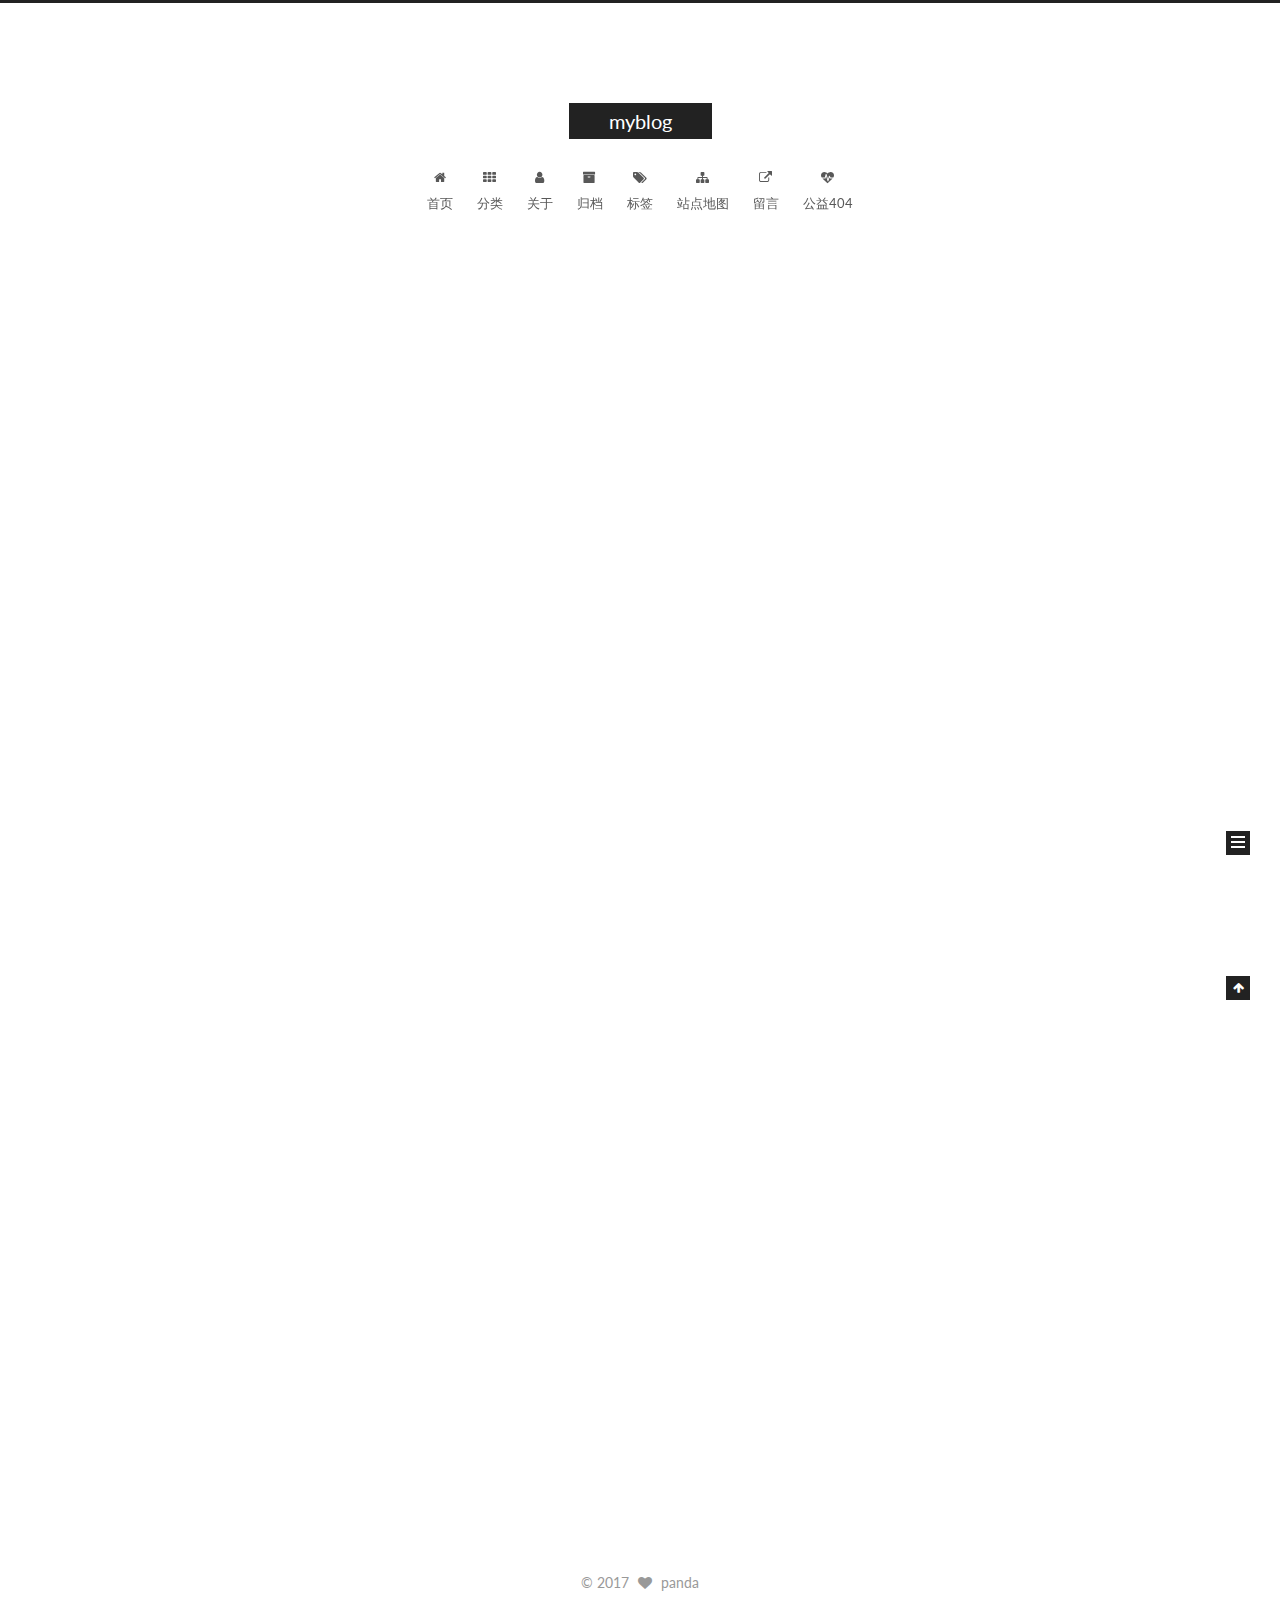
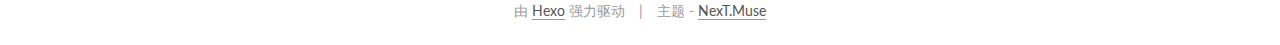
==== index.html @ d26f146b "Site updated: 2017-06-07 15:33:23" ====
<!doctype html>



  


<html class="theme-next muse use-motion" lang="zh-Hans">
<head>
  <meta charset="UTF-8"/>
<meta http-equiv="X-UA-Compatible" content="IE=edge" />
<meta name="viewport" content="width=device-width, initial-scale=1, maximum-scale=1"/>









<meta http-equiv="Cache-Control" content="no-transform" />
<meta http-equiv="Cache-Control" content="no-siteapp" />















  
  
  <link href="/lib/fancybox/source/jquery.fancybox.css?v=2.1.5" rel="stylesheet" type="text/css" />




  
  
  
  

  
    
    
  

  

  

  

  

  
    
    
    <link href="//fonts.googleapis.com/css?family=Lato:300,300italic,400,400italic,700,700italic&subset=latin,latin-ext" rel="stylesheet" type="text/css">
  






<link href="/lib/font-awesome/css/font-awesome.min.css?v=4.6.2" rel="stylesheet" type="text/css" />

<link href="/css/main.css?v=5.1.1" rel="stylesheet" type="text/css" />


  <meta name="keywords" content="Hexo, NexT" />








  <link rel="shortcut icon" type="image/x-icon" href="/favicon.ico?v=5.1.1" />






<meta property="og:type" content="website">
<meta property="og:title" content="myblog">
<meta property="og:url" content="http://yoursite.com/index.html">
<meta property="og:site_name" content="myblog">
<meta name="twitter:card" content="summary">
<meta name="twitter:title" content="myblog">



<script type="text/javascript" id="hexo.configurations">
  var NexT = window.NexT || {};
  var CONFIG = {
    root: '/',
    scheme: 'Muse',
    sidebar: {"position":"left","display":"post","offset":12,"offset_float":0,"b2t":false,"scrollpercent":false},
    fancybox: true,
    motion: true,
    duoshuo: {
      userId: '0',
      author: '博主'
    },
    algolia: {
      applicationID: '',
      apiKey: '',
      indexName: '',
      hits: {"per_page":10},
      labels: {"input_placeholder":"Search for Posts","hits_empty":"We didn't find any results for the search: ${query}","hits_stats":"${hits} results found in ${time} ms"}
    }
  };
</script>



  <link rel="canonical" href="http://yoursite.com/"/>





  <title>myblog</title>
</head>

<body itemscope itemtype="http://schema.org/WebPage" lang="zh-Hans">

  















  
  
    
  

  <div class="container sidebar-position-left 
   page-home 
 ">
    <div class="headband"></div>

    <header id="header" class="header" itemscope itemtype="http://schema.org/WPHeader">
      <div class="header-inner"><div class="site-brand-wrapper">
  <div class="site-meta ">
    

    <div class="custom-logo-site-title">
      <a href="/"  class="brand" rel="start">
        <span class="logo-line-before"><i></i></span>
        <span class="site-title">myblog</span>
        <span class="logo-line-after"><i></i></span>
      </a>
    </div>
      
        <p class="site-subtitle"></p>
      
  </div>

  <div class="site-nav-toggle">
    <button>
      <span class="btn-bar"></span>
      <span class="btn-bar"></span>
      <span class="btn-bar"></span>
    </button>
  </div>
</div>

<nav class="site-nav">
  

  
    <ul id="menu" class="menu">
      
        
        <li class="menu-item menu-item-home">
          <a href="/" rel="section">
            
              <i class="menu-item-icon fa fa-fw fa-home"></i> <br />
            
            首页
          </a>
        </li>
      
        
        <li class="menu-item menu-item-categories">
          <a href="/categories/" rel="section">
            
              <i class="menu-item-icon fa fa-fw fa-th"></i> <br />
            
            分类
          </a>
        </li>
      
        
        <li class="menu-item menu-item-about">
          <a href="/about/" rel="section">
            
              <i class="menu-item-icon fa fa-fw fa-user"></i> <br />
            
            关于
          </a>
        </li>
      
        
        <li class="menu-item menu-item-archives">
          <a href="/archives/" rel="section">
            
              <i class="menu-item-icon fa fa-fw fa-archive"></i> <br />
            
            归档
          </a>
        </li>
      
        
        <li class="menu-item menu-item-tags">
          <a href="/tags/" rel="section">
            
              <i class="menu-item-icon fa fa-fw fa-tags"></i> <br />
            
            标签
          </a>
        </li>
      
        
        <li class="menu-item menu-item-sitemap">
          <a href="/sitemap.xml" rel="section">
            
              <i class="menu-item-icon fa fa-fw fa-sitemap"></i> <br />
            
            站点地图
          </a>
        </li>
      
        
        <li class="menu-item menu-item-message">
          <a href="/message" rel="section">
            
              <i class="menu-item-icon fa fa-fw fa-external-link"></i> <br />
            
            留言
          </a>
        </li>
      
        
        <li class="menu-item menu-item-commonweal">
          <a href="/404.html" rel="section">
            
              <i class="menu-item-icon fa fa-fw fa-heartbeat"></i> <br />
            
            公益404
          </a>
        </li>
      

      
    </ul>
  

  
</nav>



 </div>
    </header>

    <main id="main" class="main">
      <div class="main-inner">
        <div class="content-wrap">
          <div id="content" class="content">
            
  <section id="posts" class="posts-expand">
    
      

  

  
  
  

  <article class="post post-type-normal " itemscope itemtype="http://schema.org/Article">
    <link itemprop="mainEntityOfPage" href="http://yoursite.com/2017/06/07/my-first/">

    <span hidden itemprop="author" itemscope itemtype="http://schema.org/Person">
      <meta itemprop="name" content="panda">
      <meta itemprop="description" content="">
      <meta itemprop="image" content="/images/24774436.jpg">
    </span>

    <span hidden itemprop="publisher" itemscope itemtype="http://schema.org/Organization">
      <meta itemprop="name" content="myblog">
    </span>

    
      <header class="post-header">

        
        
          <h1 class="post-title" itemprop="name headline">
                
                <a class="post-title-link" href="/2017/06/07/my-first/" itemprop="url">my first</a></h1>
        

        <div class="post-meta">
          <span class="post-time">
            
              <span class="post-meta-item-icon">
                <i class="fa fa-calendar-o"></i>
              </span>
              
                <span class="post-meta-item-text">发表于</span>
              
              <time title="创建于" itemprop="dateCreated datePublished" datetime="2017-06-07T13:43:27+08:00">
                2017-06-07
              </time>
            

            

            
          </span>

          
            <span class="post-category" >
            
              <span class="post-meta-divider">|</span>
            
              <span class="post-meta-item-icon">
                <i class="fa fa-folder-o"></i>
              </span>
              
                <span class="post-meta-item-text">分类于</span>
              
              
                <span itemprop="about" itemscope itemtype="http://schema.org/Thing">
                  <a href="/categories/hexo/" itemprop="url" rel="index">
                    <span itemprop="name">hexo</span>
                  </a>
                </span>

                
                
              
            </span>
          

          
            
          

          
          

          

          

          

        </div>
      </header>
    

    <div class="post-body" itemprop="articleBody">

      
      

      
        
          
            
          
        
      
    </div>

    <div>
      
    </div>

    <div>
      
    </div>

    <div>
      
    </div>

    <footer class="post-footer">
      

      

      

      
      
        <div class="post-eof"></div>
      
    </footer>
  </article>


    
      

  

  
  
  

  <article class="post post-type-normal " itemscope itemtype="http://schema.org/Article">
    <link itemprop="mainEntityOfPage" href="http://yoursite.com/2017/06/07/hello-world/">

    <span hidden itemprop="author" itemscope itemtype="http://schema.org/Person">
      <meta itemprop="name" content="panda">
      <meta itemprop="description" content="">
      <meta itemprop="image" content="/images/24774436.jpg">
    </span>

    <span hidden itemprop="publisher" itemscope itemtype="http://schema.org/Organization">
      <meta itemprop="name" content="myblog">
    </span>

    
      <header class="post-header">

        
        
          <h1 class="post-title" itemprop="name headline">
                
                <a class="post-title-link" href="/2017/06/07/hello-world/" itemprop="url">Hello World</a></h1>
        

        <div class="post-meta">
          <span class="post-time">
            
              <span class="post-meta-item-icon">
                <i class="fa fa-calendar-o"></i>
              </span>
              
                <span class="post-meta-item-text">发表于</span>
              
              <time title="创建于" itemprop="dateCreated datePublished" datetime="2017-06-07T11:13:51+08:00">
                2017-06-07
              </time>
            

            

            
          </span>

          

          
            
          

          
          

          

          

          

        </div>
      </header>
    

    <div class="post-body" itemprop="articleBody">

      
      

      
        
          
            <p>Welcome to <a href="https://hexo.io/" target="_blank" rel="external">Hexo</a>! This is your very first post. Check <a href="https://hexo.io/docs/" target="_blank" rel="external">documentation</a> for more info. If you get any problems when using Hexo, you can find the answer in <a href="https://hexo.io/docs/troubleshooting.html" target="_blank" rel="external">troubleshooting</a> or you can ask me on <a href="https://github.com/hexojs/hexo/issues" target="_blank" rel="external">GitHub</a>.</p>
<h2 id="Quick-Start"><a href="#Quick-Start" class="headerlink" title="Quick Start"></a>Quick Start</h2><h3 id="Create-a-new-post"><a href="#Create-a-new-post" class="headerlink" title="Create a new post"></a>Create a new post</h3><figure class="highlight bash"><table><tr><td class="gutter"><pre><div class="line">1</div></pre></td><td class="code"><pre><div class="line">$ hexo new <span class="string">"My New Post"</span></div></pre></td></tr></table></figure>
<p>More info: <a href="https://hexo.io/docs/writing.html" target="_blank" rel="external">Writing</a></p>
<h3 id="Run-server"><a href="#Run-server" class="headerlink" title="Run server"></a>Run server</h3><figure class="highlight bash"><table><tr><td class="gutter"><pre><div class="line">1</div></pre></td><td class="code"><pre><div class="line">$ hexo server</div></pre></td></tr></table></figure>
<p>More info: <a href="https://hexo.io/docs/server.html" target="_blank" rel="external">Server</a></p>
<h3 id="Generate-static-files"><a href="#Generate-static-files" class="headerlink" title="Generate static files"></a>Generate static files</h3><figure class="highlight bash"><table><tr><td class="gutter"><pre><div class="line">1</div></pre></td><td class="code"><pre><div class="line">$ hexo generate</div></pre></td></tr></table></figure>
<p>More info: <a href="https://hexo.io/docs/generating.html" target="_blank" rel="external">Generating</a></p>
<h3 id="Deploy-to-remote-sites"><a href="#Deploy-to-remote-sites" class="headerlink" title="Deploy to remote sites"></a>Deploy to remote sites</h3><figure class="highlight bash"><table><tr><td class="gutter"><pre><div class="line">1</div></pre></td><td class="code"><pre><div class="line">$ hexo deploy</div></pre></td></tr></table></figure>
<p>More info: <a href="https://hexo.io/docs/deployment.html" target="_blank" rel="external">Deployment</a></p>

          
        
      
    </div>

    <div>
      
    </div>

    <div>
      
    </div>

    <div>
      
    </div>

    <footer class="post-footer">
      

      

      

      
      
        <div class="post-eof"></div>
      
    </footer>
  </article>


    
  </section>

  


          </div>
          


          

        </div>
        
          
  
  <div class="sidebar-toggle">
    <div class="sidebar-toggle-line-wrap">
      <span class="sidebar-toggle-line sidebar-toggle-line-first"></span>
      <span class="sidebar-toggle-line sidebar-toggle-line-middle"></span>
      <span class="sidebar-toggle-line sidebar-toggle-line-last"></span>
    </div>
  </div>

  <aside id="sidebar" class="sidebar">
    <div class="sidebar-inner">

      

      

      <section class="site-overview sidebar-panel sidebar-panel-active">
        <div class="site-author motion-element" itemprop="author" itemscope itemtype="http://schema.org/Person">
          <img class="site-author-image" itemprop="image"
               src="/images/24774436.jpg"
               alt="panda" />
          <p class="site-author-name" itemprop="name">panda</p>
           
              <p class="site-description motion-element" itemprop="description"></p>
          
        </div>
        <nav class="site-state motion-element">

          
            <div class="site-state-item site-state-posts">
              <a href="/archives/">
                <span class="site-state-item-count">2</span>
                <span class="site-state-item-name">日志</span>
              </a>
            </div>
          

          
            
            
            <div class="site-state-item site-state-categories">
              <a href="/categories/index.html">
                <span class="site-state-item-count">1</span>
                <span class="site-state-item-name">分类</span>
              </a>
            </div>
          

          
            
            
            <div class="site-state-item site-state-tags">
              <a href="/tags/index.html">
                <span class="site-state-item-count">3</span>
                <span class="site-state-item-name">标签</span>
              </a>
            </div>
          

        </nav>

        

        <div class="links-of-author motion-element">
          
            
              <span class="links-of-author-item">
                <a href="https://github.com/p354139076" target="_blank" title="GitHub">
                  
                    <i class="fa fa-fw fa-github"></i>
                  
                  GitHub
                </a>
              </span>
            
          
        </div>

        
        

        
        
          <div class="links-of-blogroll motion-element links-of-blogroll-inline">
            <div class="links-of-blogroll-title">
              <i class="fa  fa-fw fa-globe"></i>
              友情链接
            </div>
            <ul class="links-of-blogroll-list">
              
                <li class="links-of-blogroll-item">
                  <a href="https://www.baidu.com/" title="baidu" target="_blank">baidu</a>
                </li>
              
            </ul>
          </div>
        

        


      </section>

      

      

    </div>
  </aside>


        
      </div>
    </main>

    <footer id="footer" class="footer">
      <div class="footer-inner">
        <div class="copyright" >
  
  &copy; 
  <span itemprop="copyrightYear">2017</span>
  <span class="with-love">
    <i class="fa fa-heart"></i>
  </span>
  <span class="author" itemprop="copyrightHolder">panda</span>
</div>


<div class="powered-by">
  由 <a class="theme-link" href="https://hexo.io">Hexo</a> 强力驱动
</div>

<div class="theme-info">
  主题 -
  <a class="theme-link" href="https://github.com/iissnan/hexo-theme-next">
    NexT.Muse
  </a>
</div>


        

        
      </div>
    </footer>

    
      <div class="back-to-top">
        <i class="fa fa-arrow-up"></i>
        
      </div>
    

  </div>

  

<script type="text/javascript">
  if (Object.prototype.toString.call(window.Promise) !== '[object Function]') {
    window.Promise = null;
  }
</script>









  












  
  <script type="text/javascript" src="/lib/jquery/index.js?v=2.1.3"></script>

  
  <script type="text/javascript" src="/lib/fastclick/lib/fastclick.min.js?v=1.0.6"></script>

  
  <script type="text/javascript" src="/lib/jquery_lazyload/jquery.lazyload.js?v=1.9.7"></script>

  
  <script type="text/javascript" src="/lib/velocity/velocity.min.js?v=1.2.1"></script>

  
  <script type="text/javascript" src="/lib/velocity/velocity.ui.min.js?v=1.2.1"></script>

  
  <script type="text/javascript" src="/lib/fancybox/source/jquery.fancybox.pack.js?v=2.1.5"></script>


  


  <script type="text/javascript" src="/js/src/utils.js?v=5.1.1"></script>

  <script type="text/javascript" src="/js/src/motion.js?v=5.1.1"></script>



  
  

  
    <script type="text/javascript" src="/js/src/scrollspy.js?v=5.1.1"></script>
<script type="text/javascript" src="/js/src/post-details.js?v=5.1.1"></script>

  

  


  <script type="text/javascript" src="/js/src/bootstrap.js?v=5.1.1"></script>



  


  




	





  





  





  






  





  

  

  

  

  

  

</body>
</html>
---- css/main.css ----
/* normalize.css v3.0.2 | MIT License | git.io/normalize */
html {
  font-family: sans-serif; /* 1 */
  -ms-text-size-adjust: 100%; /* 2 */
  -webkit-text-size-adjust: 100%; /* 2 */
}
body {
  margin: 0;
}
article,
aside,
details,
figcaption,
figure,
footer,
header,
hgroup,
main,
menu,
nav,
section,
summary {
  display: block;
}
audio,
canvas,
progress,
video {
  display: inline-block; /* 1 */
  vertical-align: baseline; /* 2 */
}
audio:not([controls]) {
  display: none;
  height: 0;
}
[hidden],
template {
  display: none;
}
a {
  background-color: transparent;
}
a:active,
a:hover {
  outline: 0;
}
abbr[title] {
  border-bottom: 1px dotted;
}
b,
strong {
  font-weight: bold;
}
dfn {
  font-style: italic;
}
h1 {
  font-size: 2em;
  margin: 0.67em 0;
}
mark {
  background: #ff0;
  color: #000;
}
small {
  font-size: 80%;
}
sub,
sup {
  font-size: 75%;
  line-height: 0;
  position: relative;
  vertical-align: baseline;
}
sup {
  top: -0.5em;
}
sub {
  bottom: -0.25em;
}
img {
  border: 0;
}
svg:not(:root) {
  overflow: hidden;
}
figure {
  margin: 1em 40px;
}
hr {
  -moz-box-sizing: content-box;
  box-sizing: content-box;
  height: 0;
}
pre {
  overflow: auto;
}
code,
kbd,
pre,
samp {
  font-family: monospace, monospace;
  font-size: 1em;
}
button,
input,
optgroup,
select,
textarea {
  color: inherit; /* 1 */
  font: inherit; /* 2 */
  margin: 0; /* 3 */
}
button {
  overflow: visible;
}
button,
select {
  text-transform: none;
}
button,
html input[type="button"],
input[type="reset"],
input[type="submit"] {
  -webkit-appearance: button; /* 2 */
  cursor: pointer; /* 3 */
}
button[disabled],
html input[disabled] {
  cursor: default;
}
button::-moz-focus-inner,
input::-moz-focus-inner {
  border: 0;
  padding: 0;
}
input {
  line-height: normal;
}
input[type="checkbox"],
input[type="radio"] {
  box-sizing: border-box; /* 1 */
  padding: 0; /* 2 */
}
input[type="number"]::-webkit-inner-spin-button,
input[type="number"]::-webkit-outer-spin-button {
  height: auto;
}
input[type="search"] {
  -webkit-appearance: textfield; /* 1 */
  -moz-box-sizing: content-box;
  -webkit-box-sizing: content-box; /* 2 */
  box-sizing: content-box;
}
input[type="search"]::-webkit-search-cancel-button,
input[type="search"]::-webkit-search-decoration {
  -webkit-appearance: none;
}
fieldset {
  border: 1px solid #c0c0c0;
  margin: 0 2px;
  padding: 0.35em 0.625em 0.75em;
}
legend {
  border: 0; /* 1 */
  padding: 0; /* 2 */
}
textarea {
  overflow: auto;
}
optgroup {
  font-weight: bold;
}
table {
  border-collapse: collapse;
  border-spacing: 0;
}
td,
th {
  padding: 0;
}
::selection {
  background: #262a30;
  color: #fff;
}
body {
  position: relative;
  font-family: 'Lato', "PingFang SC", "Microsoft YaHei", sans-serif;
  font-size: 14px;
  line-height: 2;
  color: #555;
  background: #fff;
}
@media (max-width: 767px) {
  body {
    padding-right: 0 !important;
  }
}
@media (min-width: 768px) and (max-width: 991px) {
  body {
    padding-right: 0 !important;
  }
}
@media (min-width: 1600px) {
  body {
    font-size: 16px;
  }
}
h1,
h2,
h3,
h4,
h5,
h6 {
  margin: 0;
  padding: 0;
  font-weight: bold;
  line-height: 1.5;
  font-family: 'Lato', "PingFang SC", "Microsoft YaHei", sans-serif;
}
h2,
h3,
h4,
h5,
h6 {
  margin: 20px 0 15px;
}
h1 {
  font-size: 22px;
}
@media (max-width: 767px) {
  h1 {
    font-size: 18px;
  }
}
h2 {
  font-size: 20px;
}
@media (max-width: 767px) {
  h2 {
    font-size: 16px;
  }
}
h3 {
  font-size: 18px;
}
@media (max-width: 767px) {
  h3 {
    font-size: 14px;
  }
}
h4 {
  font-size: 16px;
}
@media (max-width: 767px) {
  h4 {
    font-size: 12px;
  }
}
h5 {
  font-size: 14px;
}
@media (max-width: 767px) {
  h5 {
    font-size: 10px;
  }
}
h6 {
  font-size: 12px;
}
@media (max-width: 767px) {
  h6 {
    font-size: 8px;
  }
}
p {
  margin: 0 0 25px 0;
}
a {
  color: #555;
  text-decoration: none;
  border-bottom: 1px solid #999;
  word-wrap: break-word;
}
a:hover {
  color: #222;
  border-bottom-color: #222;
}
blockquote {
  margin: 0;
  padding: 0;
}
img {
  display: block;
  margin: auto;
  max-width: 100%;
  height: auto;
}
hr {
  margin: 40px 0;
  height: 3px;
  border: none;
  background-color: #ddd;
  background-image: repeating-linear-gradient(-45deg, #fff, #fff 4px, transparent 4px, transparent 8px);
}
blockquote {
  padding: 0 15px;
  color: #666;
  border-left: 4px solid #ddd;
}
blockquote cite::before {
  content: "-";
  padding: 0 5px;
}
dt {
  font-weight: 700;
}
dd {
  margin: 0;
  padding: 0;
}
.text-left {
  text-align: left;
}
.text-center {
  text-align: center;
}
.text-right {
  text-align: right;
}
.text-justify {
  text-align: justify;
}
.text-nowrap {
  white-space: nowrap;
}
.text-lowercase {
  text-transform: lowercase;
}
.text-uppercase {
  text-transform: uppercase;
}
.text-capitalize {
  text-transform: capitalize;
}
.center-block {
  display: block;
  margin-left: auto;
  margin-right: auto;
}
.clearfix:before,
.clearfix:after {
  content: " ";
  display: table;
}
.clearfix:after {
  clear: both;
}
.pullquote {
  width: 45%;
}
.pullquote.left {
  float: left;
  margin-left: 5px;
  margin-right: 10px;
}
.pullquote.right {
  float: right;
  margin-left: 10px;
  margin-right: 5px;
}
.affix.affix.affix {
  position: fixed;
}
.translation {
  margin-top: -20px;
  font-size: 14px;
  color: #999;
}
.scrollbar-measure {
  width: 100px;
  height: 100px;
  overflow: scroll;
  position: absolute;
  top: -9999px;
}
.use-motion .motion-element {
  opacity: 0;
}
table {
  margin: 20px 0;
  width: 100%;
  border-collapse: collapse;
  border-spacing: 0;
  border: 1px solid #ddd;
  font-size: 14px;
  table-layout: fixed;
  word-wrap: break-all;
}
table>tbody>tr:nth-of-type(odd) {
  background-color: #f9f9f9;
}
table>tbody>tr:hover {
  background-color: #f5f5f5;
}
caption,
th,
td {
  padding: 8px;
  text-align: left;
  vertical-align: middle;
  font-weight: normal;
}
th,
td {
  border-bottom: 3px solid #ddd;
  border-right: 1px solid #eee;
}
th {
  padding-bottom: 10px;
  font-weight: 700;
}
td {
  border-bottom-width: 1px;
}
html,
body {
  height: 100%;
}
.container {
  position: relative;
  min-height: 100%;
}
.header-inner {
  margin: 0 auto;
  padding: 100px 0 70px;
  width: 700px;
}
@media (min-width: 1600px) {
  .container .header-inner {
    width: 900px;
  }
}
.main {
  padding-bottom: 150px;
}
.main-inner {
  margin: 0 auto;
  width: 700px;
}
@media (min-width: 1600px) {
  .container .main-inner {
    width: 900px;
  }
}
.footer {
  position: absolute;
  left: 0;
  bottom: 0;
  width: 100%;
  min-height: 50px;
}
.footer-inner {
  box-sizing: border-box;
  margin: 20px auto;
  width: 700px;
}
@media (min-width: 1600px) {
  .container .footer-inner {
    width: 900px;
  }
}
pre,
.highlight {
  overflow: auto;
  margin: 20px 0;
  padding: 0;
  font-size: 13px;
  color: #4d4d4c;
  background: #f7f7f7;
  line-height: 1.6;
}
pre,
code {
  font-family: consolas, Menlo, "PingFang SC", "Microsoft YaHei", monospace;
}
code {
  padding: 2px 4px;
  word-wrap: break-word;
  color: #555;
  background: #eee;
  border-radius: 3px;
  font-size: 13px;
}
pre code {
  padding: 0;
  color: #4d4d4c;
  background: none;
  text-shadow: none;
}
.highlight {
  border-radius: 1px;
}
.highlight pre {
  border: none;
  margin: 0;
  padding: 10px 0;
}
.highlight table {
  margin: 0;
  width: auto;
  border: none;
}
.highlight td {
  border: none;
  padding: 0;
}
.highlight figcaption {
  font-size: 1em;
  color: #4d4d4c;
  line-height: 1em;
  margin-bottom: 1em;
}
.highlight figcaption:before,
.highlight figcaption:after {
  content: " ";
  display: table;
}
.highlight figcaption:after {
  clear: both;
}
.highlight figcaption a {
  float: right;
  color: #4d4d4c;
}
.highlight figcaption a:hover {
  border-bottom-color: #4d4d4c;
}
.highlight .gutter pre {
  padding-left: 10px;
  padding-right: 10px;
  color: #869194;
  text-align: right;
  background-color: #eff2f3;
}
.highlight .code pre {
  width: 100%;
  padding-left: 10px;
  padding-right: 10px;
  background-color: #f7f7f7;
}
.highlight .line {
  height: 20px;
}
.gutter {
  -webkit-user-select: none;
  -moz-user-select: none;
  -ms-user-select: none;
  user-select: none;
}
.gist table {
  width: auto;
}
.gist table td {
  border: none;
}
pre .deletion {
  background: #fdd;
}
pre .addition {
  background: #dfd;
}
pre .meta {
  color: #8959a8;
}
pre .comment {
  color: #8e908c;
}
pre .variable,
pre .attribute,
pre .tag,
pre .regexp,
pre .ruby .constant,
pre .xml .tag .title,
pre .xml .pi,
pre .xml .doctype,
pre .html .doctype,
pre .css .id,
pre .css .class,
pre .css .pseudo {
  color: #c82829;
}
pre .number,
pre .preprocessor,
pre .built_in,
pre .literal,
pre .params,
pre .constant,
pre .command {
  color: #f5871f;
}
pre .ruby .class .title,
pre .css .rules .attribute,
pre .string,
pre .value,
pre .inheritance,
pre .header,
pre .ruby .symbol,
pre .xml .cdata,
pre .special,
pre .number,
pre .formula {
  color: #718c00;
}
pre .title,
pre .css .hexcolor {
  color: #3e999f;
}
pre .function,
pre .python .decorator,
pre .python .title,
pre .ruby .function .title,
pre .ruby .title .keyword,
pre .perl .sub,
pre .javascript .title,
pre .coffeescript .title {
  color: #4271ae;
}
pre .keyword,
pre .javascript .function {
  color: #8959a8;
}
.full-image.full-image.full-image {
  border: none;
  max-width: 100%;
  width: auto;
  margin: 20px auto;
}
@media (min-width: 992px) {
  .full-image.full-image.full-image {
    max-width: none;
    width: 110%;
    margin: 25px -5%;
  }
}
.blockquote-center,
.page-home .post-type-quote blockquote,
.page-post-detail .post-type-quote blockquote {
  position: relative;
  margin: 40px 0;
  padding: 0;
  border-left: none;
  text-align: center;
}
.blockquote-center::before,
.page-home .post-type-quote blockquote::before,
.page-post-detail .post-type-quote blockquote::before,
.blockquote-center::after,
.page-home .post-type-quote blockquote::after,
.page-post-detail .post-type-quote blockquote::after {
  position: absolute;
  content: ' ';
  display: block;
  width: 100%;
  height: 24px;
  opacity: 0.2;
  background-repeat: no-repeat;
  background-position: 0 -6px;
  background-size: 22px 22px;
}
.blockquote-center::before,
.page-home .post-type-quote blockquote::before,
.page-post-detail .post-type-quote blockquote::before {
  top: -20px;
  background-image: url("../images/quote-l.svg");
  border-top: 1px solid #ccc;
}
.blockquote-center::after,
.page-home .post-type-quote blockquote::after,
.page-post-detail .post-type-quote blockquote::after {
  bottom: -20px;
  background-image: url("../images/quote-r.svg");
  border-bottom: 1px solid #ccc;
  background-position: 100% 8px;
}
.blockquote-center p,
.page-home .post-type-quote blockquote p,
.page-post-detail .post-type-quote blockquote p,
.blockquote-center div,
.page-home .post-type-quote blockquote div,
.page-post-detail .post-type-quote blockquote div {
  text-align: center;
}
.post .post-body .group-picture img {
  box-sizing: border-box;
  padding: 0 3px;
  border: none;
}
.post .group-picture-row {
  overflow: hidden;
  margin-top: 6px;
}
.post .group-picture-row:first-child {
  margin-top: 0;
}
.post .group-picture-column {
  float: left;
}
.page-post-detail .post-body .group-picture-column {
  float: none;
  margin-top: 10px;
  width: auto !important;
}
.page-post-detail .post-body .group-picture-column img {
  margin: 0 auto;
}
.page-archive .group-picture-container {
  overflow: hidden;
}
.page-archive .group-picture-row {
  float: left;
}
.page-archive .group-picture-row:first-child {
  margin-top: 6px;
}
.page-archive .group-picture-column {
  max-width: 150px;
  max-height: 150px;
}
.note {
  padding: 20px;
  margin: 20px 0;
  border: 1px solid #eee;
  border-left-width: 5px;
  border-radius: 3px;
}
.note h2,
.note h3,
.note h4,
.note h5,
.note h6 {
  margin-top: 0;
  margin-bottom: 5px;
  padding-top: 0 !important;
}
.note p:last-child {
  margin-bottom: 0;
}
.note code {
  border-radius: 3px;
}
.note+.note {
  margin-top: -5px;
}
.default {
  border-left-color: #777;
}
.default h2,
.default h3,
.default h4,
.default h5,
.default h6 {
  color: #777;
}
.primary {
  border-left-color: #428bca;
}
.primary h2,
.primary h3,
.primary h4,
.primary h5,
.primary h6 {
  color: #428bca;
}
.success {
  border-left-color: #5cb85c;
}
.success h2,
.success h3,
.success h4,
.success h5,
.success h6 {
  color: #5cb85c;
}
.danger {
  border-left-color: #d9534f;
}
.danger h2,
.danger h3,
.danger h4,
.danger h5,
.danger h6 {
  color: #d9534f;
}
.warning {
  border-left-color: #f0ad4e;
}
.warning h2,
.warning h3,
.warning h4,
.warning h5,
.warning h6 {
  color: #f0ad4e;
}
.info {
  border-left-color: #5bc0de;
}
.info h2,
.info h3,
.info h4,
.info h5,
.info h6 {
  color: #5bc0de;
}
.btn {
  display: inline-block;
  padding: 0 20px;
  font-size: 14px;
  color: #fff;
  background: #222;
  border: 2px solid #222;
  text-decoration: none;
  border-radius: 0;
  transition-property: background-color;
  transition-duration: 0.2s;
  transition-timing-function: ease-in-out;
  transition-delay: 0s;
}
.btn:hover,
.post-button .btn:hover {
  border-color: #222;
  color: #222;
  background: #fff;
}
.btn-bar {
  display: block;
  width: 22px;
  height: 2px;
  background: #555;
  border-radius: 1px;
}
.btn-bar+.btn-bar {
  margin-top: 4px;
}
.pagination {
  margin: 120px 0 40px;
  text-align: center;
  border-top: 1px solid #eee;
}
.page-number-basic,
.pagination .prev,
.pagination .next,
.pagination .page-number,
.pagination .space {
  display: inline-block;
  position: relative;
  top: -1px;
  margin: 0 10px;
  padding: 0 10px;
  line-height: 30px;
}
@media (max-width: 767px) {
  .page-number-basic,
  .pagination .prev,
  .pagination .next,
  .pagination .page-number,
  .pagination .space {
    margin: 0 5px;
  }
}
.pagination .prev,
.pagination .next,
.pagination .page-number {
  border-bottom: 0;
  border-top: 1px solid #eee;
  transition-property: border-color;
  transition-duration: 0.2s;
  transition-timing-function: ease-in-out;
  transition-delay: 0s;
}
.pagination .prev:hover,
.pagination .next:hover,
.pagination .page-number:hover {
  border-top-color: #222;
}
.pagination .space {
  padding: 0;
  margin: 0;
}
.pagination .prev {
  margin-left: 0;
}
.pagination .next {
  margin-right: 0;
}
.pagination .page-number.current {
  color: #fff;
  background: #ccc;
  border-top-color: #ccc;
}
@media (max-width: 767px) {
  .pagination {
    border-top: none;
  }
  .pagination .prev,
  .pagination .next,
  .pagination .page-number {
    margin-bottom: 10px;
    border-top: 0;
    border-bottom: 1px solid #eee;
  }
  .pagination .prev:hover,
  .pagination .next:hover,
  .pagination .page-number:hover {
    border-bottom-color: #222;
  }
}
.comments {
  margin: 60px 20px 0;
}
.tag-cloud {
  text-align: center;
}
.tag-cloud a {
  display: inline-block;
  margin: 10px;
}
.back-to-top {
  box-sizing: border-box;
  position: fixed;
  bottom: -100px;
  right: 30px;
  z-index: 1050;
  padding: 0 6px;
  width: 24px;
  background: #222;
  font-size: 12px;
  opacity: 1;
  color: #fff;
  cursor: pointer;
  text-align: center;
  -webkit-transform: translateZ(0);
  transition-property: bottom;
  transition-duration: 0.2s;
  transition-timing-function: ease-in-out;
  transition-delay: 0s;
}
@media (max-width: 767px) {
  .back-to-top {
    display: none;
  }
}
@media (min-width: 768px) and (max-width: 991px) {
  .back-to-top {
    display: none;
  }
}
.back-to-top.back-to-top-on {
  bottom: 19px;
}
.header {
  background: transparent;
}
.header-inner {
  position: relative;
}
.headband {
  height: 3px;
  background: #222;
}
.site-meta {
  margin: 0;
  text-align: center;
}
@media (max-width: 767px) {
  .site-meta {
    text-align: center;
  }
}
.brand {
  position: relative;
  display: inline-block;
  padding: 0 40px;
  color: #fff;
  background: #222;
  border-bottom: none;
}
.brand:hover {
  color: #fff;
}
.logo {
  display: inline-block;
  margin-right: 5px;
  line-height: 36px;
  vertical-align: top;
}
.site-title {
  display: inline-block;
  vertical-align: top;
  line-height: 36px;
  font-size: 20px;
  font-weight: normal;
  font-family: 'Lato', "PingFang SC", "Microsoft YaHei", sans-serif;
}
.site-subtitle {
  margin-top: 10px;
  font-size: 13px;
  color: #999;
}
.use-motion .brand {
  opacity: 0;
}
.use-motion .logo,
.use-motion .site-title,
.use-motion .site-subtitle {
  opacity: 0;
  position: relative;
  top: -10px;
}
.site-nav-toggle {
  display: none;
  position: absolute;
  top: 10px;
  left: 10px;
}
@media (max-width: 767px) {
  .site-nav-toggle {
    display: block;
  }
}
.site-nav-toggle button {
  margin-top: 2px;
  padding: 9px 10px;
  background: transparent;
  border: none;
}
@media (max-width: 767px) {
  .site-nav {
    display: none;
    margin: 0 -10px;
    padding: 0 10px;
    clear: both;
    border-top: 1px solid #ddd;
  }
}
@media (min-width: 768px) and (max-width: 991px) {
  .site-nav {
    display: block !important;
  }
}
@media (min-width: 992px) {
  .site-nav {
    display: block !important;
  }
}
.menu {
  margin-top: 20px;
  padding-left: 0;
  text-align: center;
}
.menu .menu-item {
  display: inline-block;
  margin: 0 10px;
  list-style: none;
}
@media screen and (max-width: 767px) {
  .menu .menu-item {
    margin-top: 10px;
  }
}
.menu .menu-item a {
  display: block;
  font-size: 13px;
  line-height: inherit;
  border-bottom: 1px solid transparent;
  transition-property: border-color;
  transition-duration: 0.2s;
  transition-timing-function: ease-in-out;
  transition-delay: 0s;
}
.menu .menu-item a:hover {
  border-bottom-color: #222;
}
.menu .menu-item .fa {
  margin-right: 5px;
}
.use-motion .menu-item {
  opacity: 0;
}
.post-body {
  font-family: 'Lato', "PingFang SC", "Microsoft YaHei", sans-serif;
}
@media (max-width: 767px) {
  .post-body {
    word-break: break-word;
  }
}
.post-body .fancybox img {
  display: block !important;
  margin: 0 auto;
  cursor: pointer;
  cursor: zoom-in;
  cursor: -webkit-zoom-in;
}
.post-body .image-caption,
.post-body .figure .caption {
  margin: 10px auto 15px;
  text-align: center;
  font-size: 14px;
  color: #999;
  font-weight: bold;
  line-height: 1;
}
.post-sticky-flag {
  display: inline-block;
  font-size: 16px;
  -ms-transform: rotate(30deg);
  -webkit-transform: rotate(30deg);
  -moz-transform: rotate(30deg);
  -ms-transform: rotate(30deg);
  -o-transform: rotate(30deg);
  transform: rotate(30deg);
}
.posts-expand {
  padding-top: 40px;
}
@media (max-width: 767px) {
  .posts-expand {
    margin: 0 20px;
  }
  .post-body pre {
    padding: 10px;
  }
  .post-body pre .gutter pre {
    padding-right: 10px;
  }
  .post-body .highlight {
    margin-left: 0px;
    margin-right: 0px;
    padding: 0;
  }
  .post-body .highlight .gutter pre {
    padding-right: 10px;
  }
}
@media (min-width: 992px) {
  .posts-expand .post-body {
    text-align: justify;
  }
}
.posts-expand .post-body h2,
.posts-expand .post-body h3,
.posts-expand .post-body h4,
.posts-expand .post-body h5,
.posts-expand .post-body h6 {
  padding-top: 10px;
}
.posts-expand .post-body h2 .header-anchor,
.posts-expand .post-body h3 .header-anchor,
.posts-expand .post-body h4 .header-anchor,
.posts-expand .post-body h5 .header-anchor,
.posts-expand .post-body h6 .header-anchor {
  float: right;
  margin-left: 10px;
  color: #ccc;
  border-bottom-style: none;
  visibility: hidden;
}
.posts-expand .post-body h2 .header-anchor:hover,
.posts-expand .post-body h3 .header-anchor:hover,
.posts-expand .post-body h4 .header-anchor:hover,
.posts-expand .post-body h5 .header-anchor:hover,
.posts-expand .post-body h6 .header-anchor:hover {
  color: inherit;
}
.posts-expand .post-body h2:hover .header-anchor,
.posts-expand .post-body h3:hover .header-anchor,
.posts-expand .post-body h4:hover .header-anchor,
.posts-expand .post-body h5:hover .header-anchor,
.posts-expand .post-body h6:hover .header-anchor {
  visibility: visible;
}
.posts-expand .post-body ul li {
  list-style: circle;
}
.posts-expand .post-body img {
  box-sizing: border-box;
  margin: auto;
  padding: 3px;
  border: 1px solid #ddd;
}
.posts-expand .fancybox img {
  margin: 0 auto;
}
@media (max-width: 767px) {
  .posts-collapse {
    margin: 0 20px;
  }
  .posts-collapse .post-title,
  .posts-collapse .post-meta {
    display: block;
    width: auto;
    text-align: left;
  }
}
.posts-collapse {
  position: relative;
  z-index: 1010;
  margin-left: 55px;
}
.posts-collapse::after {
  content: " ";
  position: absolute;
  top: 20px;
  left: 0;
  margin-left: -2px;
  width: 4px;
  height: 100%;
  background: #f5f5f5;
  z-index: -1;
}
@media (max-width: 767px) {
  .posts-collapse {
    margin: 0 20px;
  }
}
.posts-collapse .collection-title {
  position: relative;
  margin: 60px 0;
}
.posts-collapse .collection-title h1,
.posts-collapse .collection-title h2 {
  margin-left: 20px;
}
.posts-collapse .collection-title small {
  color: #bbb;
  margin-left: 5px;
}
.posts-collapse .collection-title::before {
  content: " ";
  position: absolute;
  left: 0;
  top: 50%;
  margin-left: -4px;
  margin-top: -4px;
  width: 8px;
  height: 8px;
  background: #bbb;
  border-radius: 50%;
}
.posts-collapse .post {
  margin: 30px 0;
}
.posts-collapse .post-header {
  position: relative;
  transition-duration: 0.2s;
  transition-timing-function: ease-in-out;
  transition-delay: 0s;
  transition-property: border;
  border-bottom: 1px dashed #ccc;
}
.posts-collapse .post-header::before {
  content: " ";
  position: absolute;
  left: 0;
  top: 12px;
  width: 6px;
  height: 6px;
  margin-left: -4px;
  background: #bbb;
  border-radius: 50%;
  border: 1px solid #fff;
  transition-duration: 0.2s;
  transition-timing-function: ease-in-out;
  transition-delay: 0s;
  transition-property: background;
}
.posts-collapse .post-header:hover {
  border-bottom-color: #666;
}
.posts-collapse .post-header:hover::before {
  background: #222;
}
.posts-collapse .post-meta {
  position: absolute;
  font-size: 12px;
  left: 20px;
  top: 5px;
}
.posts-collapse .post-comments-count {
  display: none;
}
.posts-collapse .post-title {
  margin-left: 60px;
  font-size: 16px;
  font-weight: normal;
  line-height: inherit;
}
.posts-collapse .post-title::after {
  margin-left: 3px;
  opacity: 0.6;
}
.posts-collapse .post-title a {
  color: #666;
  border-bottom: none;
}
.page-home .post-type-quote .post-header,
.page-post-detail .post-type-quote .post-header,
.page-home .post-type-quote .post-tags,
.page-post-detail .post-type-quote .post-tags {
  display: none;
}
.posts-expand .post-title {
  font-size: 26px;
  text-align: center;
  word-break: break-word;
  font-weight: 400;
}
@media (max-width: 767px) {
  .posts-expand .post-title {
    font-size: 22px;
  }
}
.posts-expand .post-title-link {
  display: inline-block;
  position: relative;
  color: #555;
  border-bottom: none;
  line-height: 1.2;
  vertical-align: top;
}
.posts-expand .post-title-link::before {
  content: "";
  position: absolute;
  width: 100%;
  height: 2px;
  bottom: 0;
  left: 0;
  background-color: #000;
  visibility: hidden;
  -webkit-transform: scaleX(0);
  -moz-transform: scaleX(0);
  -ms-transform: scaleX(0);
  -o-transform: scaleX(0);
  transform: scaleX(0);
  transition-duration: 0.2s;
  transition-timing-function: ease-in-out;
  transition-delay: 0s;
}
.posts-expand .post-title-link:hover::before {
  visibility: visible;
  -webkit-transform: scaleX(1);
  -moz-transform: scaleX(1);
  -ms-transform: scaleX(1);
  -o-transform: scaleX(1);
  transform: scaleX(1);
}
.posts-expand .post-title-link .fa {
  font-size: 16px;
}
.posts-expand .post-meta {
  margin: 3px 0 60px 0;
  color: #999;
  font-family: 'Lato', "PingFang SC", "Microsoft YaHei", sans-serif;
  font-size: 12px;
  text-align: center;
}
.posts-expand .post-meta .post-category-list {
  display: inline-block;
  margin: 0;
  padding: 3px;
}
.posts-expand .post-meta .post-category-list-link {
  color: #999;
}
.posts-expand .post-meta .post-description {
  font-size: 14px;
  margin-top: 2px;
}
.post-wordcount {
  display: inline-block;
}
.post-meta-divider {
  margin: 0 0.5em;
}
.post-meta-item-icon {
  margin-right: 3px;
}
@media (min-width: 768px) and (max-width: 991px) {
  .post-meta-item-icon {
    display: inline-block;
  }
}
@media (max-width: 767px) {
  .post-meta-item-icon {
    display: inline-block;
  }
}
@media (min-width: 768px) and (max-width: 991px) {
  .post-meta-item-text {
    display: none;
  }
}
@media (max-width: 767px) {
  .post-meta-item-text {
    display: none;
  }
}
@media (max-width: 767px) {
  .posts-expand .post-comments-count {
    display: none;
  }
}
.post-button {
  margin-top: 50px;
}
.post-button .btn {
  color: #fff;
  font-size: 14px;
  background: #222;
  border-radius: 0;
  line-height: 2;
  margin: 0 4px 8px 4px;
}
.post-button .fa-fw {
  width: 1.285714285714286em;
  text-align: left;
}
.posts-expand .post-tags {
  margin-top: 40px;
  text-align: center;
}
.posts-expand .post-tags a {
  display: inline-block;
  margin-right: 10px;
  font-size: 13px;
}
.post-nav {
  display: table;
  margin-top: 15px;
  width: 100%;
  border-top: 1px solid #eee;
}
.post-nav-divider {
  display: table-cell;
  width: 10%;
}
.post-nav-item {
  display: table-cell;
  padding: 10px 0 0 0;
  width: 45%;
  vertical-align: top;
}
.post-nav-item a {
  position: relative;
  display: block;
  line-height: 25px;
  font-size: 14px;
  color: #555;
  border-bottom: none;
}
.post-nav-item a:hover {
  color: #222;
  border-bottom: none;
}
.post-nav-item a:active {
  top: 2px;
}
.post-nav-item .fa {
  position: absolute;
  top: 8px;
  left: 0;
  font-size: 12px;
}
.post-nav-next a {
  padding-left: 15px;
}
.post-nav-prev {
  text-align: right;
}
.post-nav-prev a {
  padding-right: 15px;
}
.post-nav-prev .fa {
  right: 0;
  left: auto;
}
.posts-expand .post-eof {
  display: block;
  margin: 80px auto 60px;
  width: 8%;
  height: 1px;
  background: #ccc;
  text-align: center;
}
.post:last-child .post-eof.post-eof.post-eof {
  display: none;
}
.post-gallery {
  display: table;
  table-layout: fixed;
  width: 100%;
  border-collapse: separate;
}
.post-gallery-row {
  display: table-row;
}
.post-gallery .post-gallery-img {
  display: table-cell;
  text-align: center;
  vertical-align: middle;
  border: none;
}
.post-gallery .post-gallery-img img {
  max-width: 100%;
  max-height: 100%;
  border: none;
}
.fancybox-close,
.fancybox-close:hover {
  border: none;
}
.sidebar {
  position: fixed;
  right: 0;
  top: 0;
  bottom: 0;
  width: 0;
  z-index: 1040;
  box-shadow: inset 0 2px 6px #000;
  background: #222;
  -webkit-transform: translateZ(0);
}
.sidebar a {
  color: #999;
  border-bottom-color: #555;
}
.sidebar a:hover {
  color: #eee;
}
@media (min-width: 768px) and (max-width: 991px) {
  .sidebar {
    display: none !important;
  }
}
@media (max-width: 767px) {
  .sidebar {
    display: none !important;
  }
}
.sidebar-inner {
  position: relative;
  padding: 20px 10px;
  color: #999;
  text-align: center;
}
.sidebar-toggle {
  position: fixed;
  right: 30px;
  bottom: 45px;
  width: 14px;
  height: 14px;
  padding: 5px;
  background: #222;
  line-height: 0;
  z-index: 1050;
  cursor: pointer;
  -webkit-transform: translateZ(0);
}
@media (min-width: 768px) and (max-width: 991px) {
  .sidebar-toggle {
    display: none;
  }
}
@media (max-width: 767px) {
  .sidebar-toggle {
    display: none;
  }
}
.sidebar-toggle-line {
  position: relative;
  display: inline-block;
  vertical-align: top;
  height: 2px;
  width: 100%;
  background: #fff;
  margin-top: 3px;
}
.sidebar-toggle-line:first-child {
  margin-top: 0;
}
.site-author-image {
  display: block;
  margin: 0 auto;
  padding: 2px;
  max-width: 96px;
  height: auto;
  border: 2px solid #333;
}
.site-author-name {
  margin: 5px 0 0;
  text-align: center;
  color: #f5f5f5;
  font-weight: normal;
}
.site-description {
  margin-top: 5px;
  text-align: center;
  font-size: 14px;
  color: #999;
}
.site-state {
  overflow: hidden;
  line-height: 1.4;
  white-space: nowrap;
  text-align: center;
}
.site-state-item {
  display: inline-block;
  padding: 0 15px;
  border-left: 1px solid #333;
}
.site-state-item:first-child {
  border-left: none;
}
.site-state-item a {
  border-bottom: none;
}
.site-state-item-count {
  display: block;
  text-align: center;
  color: inherit;
  font-weight: 600;
  font-size: 18px;
}
.site-state-item-name {
  font-size: 13px;
  color: inherit;
}
.feed-link {
  margin-top: 20px;
}
.feed-link a {
  display: inline-block;
  padding: 0 15px;
  color: #fc6423;
  border: 1px solid #fc6423;
  border-radius: 4px;
}
.feed-link a i {
  color: #fc6423;
  font-size: 14px;
}
.feed-link a:hover {
  color: #fff;
  background: #fc6423;
}
.feed-link a:hover i {
  color: #fff;
}
.links-of-author {
  margin-top: 20px;
}
.links-of-author a {
  display: inline-block;
  vertical-align: middle;
  margin-right: 10px;
  margin-bottom: 10px;
  border-bottom-color: #555;
  font-size: 13px;
}
.links-of-author a:before {
  display: inline-block;
  vertical-align: middle;
  margin-right: 3px;
  content: " ";
  width: 4px;
  height: 4px;
  border-radius: 50%;
  background: #ff7dff;
}
.links-of-blogroll {
  font-size: 13px;
}
.links-of-blogroll-title {
  margin-top: 20px;
  font-size: 14px;
  font-weight: 600;
}
.links-of-blogroll-list {
  margin: 0;
  padding: 0;
  list-style: none;
}
.links-of-blogroll-item {
  padding: 2px 10px;
}
.sidebar-nav {
  margin: 0 0 20px;
  padding-left: 0;
}
.sidebar-nav li {
  display: inline-block;
  cursor: pointer;
  border-bottom: 1px solid transparent;
  font-size: 14px;
  color: #555;
}
.sidebar-nav li:hover {
  color: #f5f5f5;
}
.page-post-detail .sidebar-nav-toc {
  padding: 0 5px;
}
.page-post-detail .sidebar-nav-overview {
  margin-left: 10px;
}
.sidebar-nav .sidebar-nav-active {
  color: #87daff;
  border-bottom-color: #87daff;
}
.sidebar-nav .sidebar-nav-active:hover {
  color: #87daff;
}
.sidebar-panel {
  display: none;
}
.sidebar-panel-active {
  display: block;
}
.post-toc-empty {
  font-size: 14px;
  color: #666;
}
.post-toc-wrap {
  overflow: hidden;
}
.post-toc {
  overflow: auto;
}
.post-toc ol {
  margin: 0;
  padding: 0 2px 5px 10px;
  text-align: left;
  list-style: none;
  font-size: 14px;
}
.post-toc ol > ol {
  padding-left: 0;
}
.post-toc ol a {
  transition-duration: 0.2s;
  transition-timing-function: ease-in-out;
  transition-delay: 0s;
  transition-property: all;
  color: #999;
  border-bottom-color: #555;
}
.post-toc ol a:hover {
  color: #ccc;
  border-bottom-color: #ccc;
}
.post-toc .nav-item {
  overflow: hidden;
  text-overflow: ellipsis;
  white-space: nowrap;
  line-height: 1.8;
}
.post-toc .nav .nav-child {
  display: none;
}
.post-toc .nav .active > .nav-child {
  display: block;
}
.post-toc .nav .active-current > .nav-child {
  display: block;
}
.post-toc .nav .active-current > .nav-child > .nav-item {
  display: block;
}
.post-toc .nav .active > a {
  color: #87daff;
  border-bottom-color: #87daff;
}
.post-toc .nav .active-current > a {
  color: #87daff;
}
.post-toc .nav .active-current > a:hover {
  color: #87daff;
}
.footer {
  font-size: 14px;
  color: #999;
}
.footer img {
  border: none;
}
.footer-inner {
  text-align: center;
}
.with-love {
  display: inline-block;
  margin: 0 5px;
}
.powered-by,
.theme-info {
  display: inline-block;
}
.powered-by {
  margin-right: 10px;
}
.powered-by::after {
  content: "|";
  padding-left: 10px;
}
.cc-license {
  margin-top: 10px;
  text-align: center;
}
.cc-license .cc-opacity {
  opacity: 0.7;
  border-bottom: none;
}
.cc-license .cc-opacity:hover {
  opacity: 0.9;
}
.cc-license img {
  display: inline-block;
}
.theme-next #ds-thread #ds-reset {
  color: #555;
}
.theme-next #ds-thread #ds-reset .ds-replybox {
  margin-bottom: 30px;
}
.theme-next #ds-thread #ds-reset .ds-replybox .ds-avatar,
.theme-next #ds-reset .ds-avatar img {
  box-shadow: none;
}
.theme-next #ds-thread #ds-reset .ds-textarea-wrapper {
  border-color: #c7d4e1;
  background: none;
  border-top-right-radius: 3px;
  border-top-left-radius: 3px;
}
.theme-next #ds-thread #ds-reset .ds-textarea-wrapper textarea {
  height: 60px;
}
.theme-next #ds-reset .ds-rounded-top {
  border-radius: 0;
}
.theme-next #ds-thread #ds-reset .ds-post-toolbar {
  box-sizing: border-box;
  border: 1px solid #c7d4e1;
  background: #f6f8fa;
}
.theme-next #ds-thread #ds-reset .ds-post-options {
  height: 40px;
  border: none;
  background: none;
}
.theme-next #ds-thread #ds-reset .ds-toolbar-buttons {
  top: 11px;
}
.theme-next #ds-thread #ds-reset .ds-sync {
  top: 5px;
}
.theme-next #ds-thread #ds-reset .ds-post-button {
  top: 4px;
  right: 5px;
  width: 90px;
  height: 30px;
  border: 1px solid #c5ced7;
  border-radius: 3px;
  background-image: linear-gradient(#fbfbfc, #f5f7f9);
  color: #60676d;
}
.theme-next #ds-thread #ds-reset .ds-post-button:hover {
  background-position: 0 -30px;
  color: #60676d;
}
.theme-next #ds-thread #ds-reset .ds-comments-info {
  padding: 10px 0;
}
.theme-next #ds-thread #ds-reset .ds-sort {
  display: none;
}
.theme-next #ds-thread #ds-reset li.ds-tab a.ds-current {
  border: none;
  background: #f6f8fa;
  color: #60676d;
}
.theme-next #ds-thread #ds-reset li.ds-tab a.ds-current:hover {
  background-color: #e9f0f7;
  color: #60676d;
}
.theme-next #ds-thread #ds-reset li.ds-tab a {
  border-radius: 2px;
  padding: 5px;
}
.theme-next #ds-thread #ds-reset .ds-login-buttons p {
  color: #999;
  line-height: 36px;
}
.theme-next #ds-thread #ds-reset .ds-login-buttons .ds-service-list li {
  height: 28px;
}
.theme-next #ds-thread #ds-reset .ds-service-list a {
  background: none;
  padding: 5px;
  border: 1px solid;
  border-radius: 3px;
  text-align: center;
}
.theme-next #ds-thread #ds-reset .ds-service-list a:hover {
  color: #fff;
  background: #666;
}
.theme-next #ds-thread #ds-reset .ds-service-list .ds-weibo {
  color: #fc9b00;
  border-color: #fc9b00;
}
.theme-next #ds-thread #ds-reset .ds-service-list .ds-weibo:hover {
  background: #fc9b00;
}
.theme-next #ds-thread #ds-reset .ds-service-list .ds-qq {
  color: #60a3ec;
  border-color: #60a3ec;
}
.theme-next #ds-thread #ds-reset .ds-service-list .ds-qq:hover {
  background: #60a3ec;
}
.theme-next #ds-thread #ds-reset .ds-service-list .ds-renren {
  color: #2e7ac4;
  border-color: #2e7ac4;
}
.theme-next #ds-thread #ds-reset .ds-service-list .ds-renren:hover {
  background: #2e7ac4;
}
.theme-next #ds-thread #ds-reset .ds-service-list .ds-douban {
  color: #37994c;
  border-color: #37994c;
}
.theme-next #ds-thread #ds-reset .ds-service-list .ds-douban:hover {
  background: #37994c;
}
.theme-next #ds-thread #ds-reset .ds-service-list .ds-kaixin {
  color: #fef20d;
  border-color: #fef20d;
}
.theme-next #ds-thread #ds-reset .ds-service-list .ds-kaixin:hover {
  background: #fef20d;
}
.theme-next #ds-thread #ds-reset .ds-service-list .ds-netease {
  color: #f00;
  border-color: #f00;
}
.theme-next #ds-thread #ds-reset .ds-service-list .ds-netease:hover {
  background: #f00;
}
.theme-next #ds-thread #ds-reset .ds-service-list .ds-sohu {
  color: #ffcb05;
  border-color: #ffcb05;
}
.theme-next #ds-thread #ds-reset .ds-service-list .ds-sohu:hover {
  background: #ffcb05;
}
.theme-next #ds-thread #ds-reset .ds-service-list .ds-baidu {
  color: #2831e0;
  border-color: #2831e0;
}
.theme-next #ds-thread #ds-reset .ds-service-list .ds-baidu:hover {
  background: #2831e0;
}
.theme-next #ds-thread #ds-reset .ds-service-list .ds-google {
  color: #166bec;
  border-color: #166bec;
}
.theme-next #ds-thread #ds-reset .ds-service-list .ds-google:hover {
  background: #166bec;
}
.theme-next #ds-thread #ds-reset .ds-service-list .ds-weixin {
  color: #00ce0d;
  border-color: #00ce0d;
}
.theme-next #ds-thread #ds-reset .ds-service-list .ds-weixin:hover {
  background: #00ce0d;
}
.theme-next #ds-thread #ds-reset .ds-service-list .ds-more-services {
  border: none;
}
.theme-next #ds-thread #ds-reset .ds-service-list .ds-more-services:hover {
  background: none;
}
.theme-next #ds-reset .duoshuo-ua-admin {
  display: inline-block;
  color: #f00;
}
.theme-next #ds-reset .duoshuo-ua-platform,
.theme-next #ds-reset .duoshuo-ua-browser {
  color: #ccc;
}
.theme-next #ds-reset .duoshuo-ua-platform .fa,
.theme-next #ds-reset .duoshuo-ua-browser .fa {
  display: inline-block;
  margin-right: 3px;
}
.theme-next #ds-reset .duoshuo-ua-separator {
  display: inline-block;
  margin-left: 5px;
}
.theme-next .this_ua {
  background-color: #ccc !important;
  border-radius: 4px;
  padding: 0 5px !important;
  margin: 1px 1px !important;
  border: 1px solid #bbb !important;
  color: #fff;
  display: inline-block !important;
}
.theme-next .this_ua.admin {
  background-color: #d9534f !important;
  border-color: #d9534f !important;
}
.theme-next .this_ua.platform.iOS,
.theme-next .this_ua.platform.Mac,
.theme-next .this_ua.platform.Windows {
  background-color: #39b3d7 !important;
  border-color: #46b8da !important;
}
.theme-next .this_ua.platform.Linux {
  background-color: #3a3a3a !important;
  border-color: #1f1f1f !important;
}
.theme-next .this_ua.platform.Android {
  background-color: #00c47d !important;
  border-color: #01b171 !important;
}
.theme-next .this_ua.browser.Mobile,
.theme-next .this_ua.browser.Chrome {
  background-color: #5cb85c !important;
  border-color: #4cae4c !important;
}
.theme-next .this_ua.browser.Firefox {
  background-color: #f0ad4e !important;
  border-color: #eea236 !important;
}
.theme-next .this_ua.browser.Maxthon,
.theme-next .this_ua.browser.IE {
  background-color: #428bca !important;
  border-color: #357ebd !important;
}
.theme-next .this_ua.browser.baidu,
.theme-next .this_ua.browser.UCBrowser,
.theme-next .this_ua.browser.Opera {
  background-color: #d9534f !important;
  border-color: #d43f3a !important;
}
.theme-next .this_ua.browser.Android,
.theme-next .this_ua.browser.QQBrowser {
  background-color: #78ace9 !important;
  border-color: #4cae4c !important;
}
.cloud-tie-wrapper img {
  display: inline-block;
}
.cloud-tie-wrapper .total-txt {
  font-size: 1em !important;
}
.cloud-tie-join-count .join-count {
  color: #555 !important;
  font-size: inherit !important;
  margin: 0 !important;
}
.post-spread {
  margin-top: 20px;
  text-align: center;
}
.jiathis_style {
  display: inline-block;
}
.jiathis_style a {
  border: none;
}
.fa {
  font-family: FontAwesome !important;
}
.post-spread {
  margin-top: 20px;
  text-align: center;
}
.bdshare-slide-button-box a {
  border: none;
}
.bdsharebuttonbox {
  display: inline-block;
}
.bdsharebuttonbox a {
  border: none;
}
.local-search-pop-overlay {
  position: fixed;
  width: 100%;
  height: 100%;
  top: 0;
  left: 0;
  z-index: 2080;
  background-color: rgba(0,0,0,0.3);
}
.local-search-popup {
  display: none;
  position: fixed;
  top: 10%;
  left: 50%;
  margin-left: -350px;
  width: 700px;
  height: 80%;
  padding: 0;
  background: #fff;
  color: #333;
  z-index: 9999;
  border-radius: 5px;
}
@media (max-width: 767px) {
  .local-search-popup {
    padding: 0;
    top: 0;
    left: 0;
    margin: 0;
    width: 100%;
    height: 100%;
    border-radius: 0;
  }
}
.local-search-popup ul.search-result-list {
  padding: 0;
  margin: 0 5px;
}
.local-search-popup p.search-result {
  border-bottom: 1px dashed #ccc;
  padding: 5px 0;
}
.local-search-popup a.search-result-title {
  font-weight: bold;
  font-size: 16px;
}
.local-search-popup .search-keyword {
  border-bottom: 1px dashed #f00;
  font-weight: bold;
  color: #f00;
}
.local-search-popup .local-search-header {
  padding: 5px;
  height: 36px;
  background: #f5f5f5;
  border-top-left-radius: 5px;
  border-top-right-radius: 5px;
}
.local-search-popup #local-search-result {
  overflow: auto;
  position: relative;
  padding: 5px 25px;
  height: calc(100% - 55px);
}
.local-search-popup .local-search-input-wrapper {
  display: inline-block;
  width: calc(100% - 90px);
  height: 36px;
  line-height: 36px;
  padding: 0 5px;
}
.local-search-popup .local-search-input-wrapper input {
  padding: 8px 0;
  height: 20px;
  display: block;
  width: 100%;
  outline: none;
  border: none;
  background: transparent;
  vertical-align: middle;
}
.local-search-popup .search-icon,
.local-search-popup .popup-btn-close {
  display: inline-block;
  font-size: 18px;
  color: #999;
  height: 36px;
  width: 18px;
  padding-left: 10px;
  padding-right: 10px;
}
.local-search-popup .search-icon {
  float: left;
}
.local-search-popup .popup-btn-close {
  border-left: 1px solid #eee;
  float: right;
  cursor: pointer;
}
.local-search-popup #no-result {
  position: absolute;
  left: 50%;
  top: 50%;
  -webkit-transform: translate(-50%, -50%);
  -webkit-transform: translate(-50%, -50%);
  -moz-transform: translate(-50%, -50%);
  -ms-transform: translate(-50%, -50%);
  -o-transform: translate(-50%, -50%);
  transform: translate(-50%, -50%);
  color: #ccc;
}
.site-uv,
.site-pv,
.page-pv {
  display: inline-block;
}
.site-uv .busuanzi-value,
.site-pv .busuanzi-value,
.page-pv .busuanzi-value {
  margin: 0 5px;
}
.site-uv {
  margin-right: 10px;
}
.site-uv::after {
  content: "|";
  padding-left: 10px;
}
.use-motion .post {
  opacity: 0;
}
.page-archive .archive-page-counter {
  position: relative;
  top: 3px;
  left: 20px;
}
@media (max-width: 767px) {
  .page-archive .archive-page-counter {
    top: 5px;
  }
}
.page-archive .posts-collapse .archive-move-on {
  position: absolute;
  top: 11px;
  left: 0;
  margin-left: -6px;
  width: 10px;
  height: 10px;
  opacity: 0.5;
  background: #555;
  border: 1px solid #fff;
  border-radius: 50%;
}
.category-all-page .category-all-title {
  text-align: center;
}
.category-all-page .category-all {
  margin-top: 20px;
}
.category-all-page .category-list {
  margin: 0;
  padding: 0;
  list-style: none;
}
.category-all-page .category-list-item {
  margin: 5px 10px;
}
.category-all-page .category-list-count {
  color: #bbb;
}
.category-all-page .category-list-count:before {
  display: inline;
  content: " (";
}
.category-all-page .category-list-count:after {
  display: inline;
  content: ") ";
}
.category-all-page .category-list-child {
  padding-left: 10px;
}
#schedule ul#event-list {
  padding-left: 30px;
}
#schedule ul#event-list hr {
  margin: 20px 0 45px 0 !important;
  background: #222;
}
#schedule ul#event-list hr:after {
  display: inline-block;
  content: 'NOW';
  background: #222;
  color: #fff;
  font-weight: bold;
  text-align: right;
  padding: 0 5px;
}
#schedule ul#event-list li.event {
  margin: 20px 0px;
  background: #f9f9f9;
  padding-left: 10px;
  min-height: 40px;
}
#schedule ul#event-list li.event h2.event-summary {
  margin: 0;
  padding-bottom: 3px;
}
#schedule ul#event-list li.event h2.event-summary:before {
  display: inline-block;
  font-family: FontAwesome;
  font-size: 8px;
  content: '\f111';
  vertical-align: middle;
  margin-right: 25px;
  color: #bbb;
}
#schedule ul#event-list li.event span.event-relative-time {
  display: inline-block;
  font-size: 12px;
  font-weight: 400;
  padding-left: 12px;
  color: #bbb;
}
#schedule ul#event-list li.event span.event-details {
  display: block;
  color: #bbb;
  margin-left: 56px;
  padding-top: 3px;
  padding-bottom: 6px;
  text-indent: -24px;
  line-height: 18px;
}
#schedule ul#event-list li.event span.event-details:before {
  text-indent: 0;
  display: inline-block;
  width: 14px;
  font-family: FontAwesome;
  text-align: center;
  margin-right: 9px;
  color: #bbb;
}
#schedule ul#event-list li.event span.event-details.event-location:before {
  content: '\f041';
}
#schedule ul#event-list li.event span.event-details.event-duration:before {
  content: '\f017';
}
#schedule ul#event-list li.event-past {
  background: #fcfcfc;
}
#schedule ul#event-list li.event-past > * {
  opacity: 0.6;
}
#schedule ul#event-list li.event-past h2.event-summary {
  color: #bbb;
}
#schedule ul#event-list li.event-past h2.event-summary:before {
  color: #dfdfdf;
}
#schedule ul#event-list li.event-now {
  background: #222;
  color: #fff;
  padding: 15px 0 15px 10px;
}
#schedule ul#event-list li.event-now h2.event-summary:before {
  -webkit-transform: scale(1.2);
  -moz-transform: scale(1.2);
  -ms-transform: scale(1.2);
  -o-transform: scale(1.2);
  transform: scale(1.2);
  color: #fff;
  animation: dot-flash 1s alternate infinite ease-in-out;
}
#schedule ul#event-list li.event-now * {
  color: #fff !important;
}
@-moz-keyframes dot-flash {
  from {
    opacity: 1;
    -webkit-transform: scale(1.1);
    -moz-transform: scale(1.1);
    -ms-transform: scale(1.1);
    -o-transform: scale(1.1);
    transform: scale(1.1);
  }
  to {
    opacity: 0;
    -webkit-transform: scale(1);
    -moz-transform: scale(1);
    -ms-transform: scale(1);
    -o-transform: scale(1);
    transform: scale(1);
  }
}
@-webkit-keyframes dot-flash {
  from {
    opacity: 1;
    -webkit-transform: scale(1.1);
    -moz-transform: scale(1.1);
    -ms-transform: scale(1.1);
    -o-transform: scale(1.1);
    transform: scale(1.1);
  }
  to {
    opacity: 0;
    -webkit-transform: scale(1);
    -moz-transform: scale(1);
    -ms-transform: scale(1);
    -o-transform: scale(1);
    transform: scale(1);
  }
}
@-o-keyframes dot-flash {
  from {
    opacity: 1;
    -webkit-transform: scale(1.1);
    -moz-transform: scale(1.1);
    -ms-transform: scale(1.1);
    -o-transform: scale(1.1);
    transform: scale(1.1);
  }
  to {
    opacity: 0;
    -webkit-transform: scale(1);
    -moz-transform: scale(1);
    -ms-transform: scale(1);
    -o-transform: scale(1);
    transform: scale(1);
  }
}
@keyframes dot-flash {
  from {
    opacity: 1;
    -webkit-transform: scale(1.1);
    -moz-transform: scale(1.1);
    -ms-transform: scale(1.1);
    -o-transform: scale(1.1);
    transform: scale(1.1);
  }
  to {
    opacity: 0;
    -webkit-transform: scale(1);
    -moz-transform: scale(1);
    -ms-transform: scale(1);
    -o-transform: scale(1);
    transform: scale(1);
  }
}
.page-post-detail .sidebar-toggle-line {
  background: #87daff;
}
.page-post-detail .comments {
  overflow: hidden;
}
@media (max-width: 767px) {
  .header-inner,
  .container .main-inner,
  .footer-inner {
    width: auto;
  }
}
embed {
  display: block;
  margin: 0px auto 25px auto;
}
.custom-logo .site-meta-headline {
  text-align: center;
}
.custom-logo .brand {
  background: none;
}
.custom-logo .site-title {
  margin: 10px auto 0;
  font-size: 24px;
  color: #222;
}
.custom-logo .site-title a {
  border: none;
}
.custom-logo-image {
  margin: 0 auto;
  padding: 5px;
  max-width: 150px;
  background: #fff;
}
@media (max-width: 767px) {
  .site-nav {
    position: absolute;
    left: 0;
    top: 52px;
    margin: 0;
    width: 100%;
    padding: 0;
    background: #fff;
    border-bottom: 1px solid #ddd;
    z-index: 1;
  }
}
@media (max-width: 767px) {
  .menu {
    text-align: left;
  }
}
@media (max-width: 767px) {
  .menu .menu-item {
    display: block;
    margin: 0 10px;
    vertical-align: top;
  }
}
@media (max-width: 767px) {
  .menu .menu-item br {
    display: none;
  }
}
@media (max-width: 767px) {
  .menu .menu-item a {
    padding: 5px 10px;
  }
}
.menu .menu-item .fa {
  margin-right: 0;
}
.site-search form {
  display: none;
}
.links-of-blogroll-inline .links-of-blogroll-item {
  display: inline-block;
}
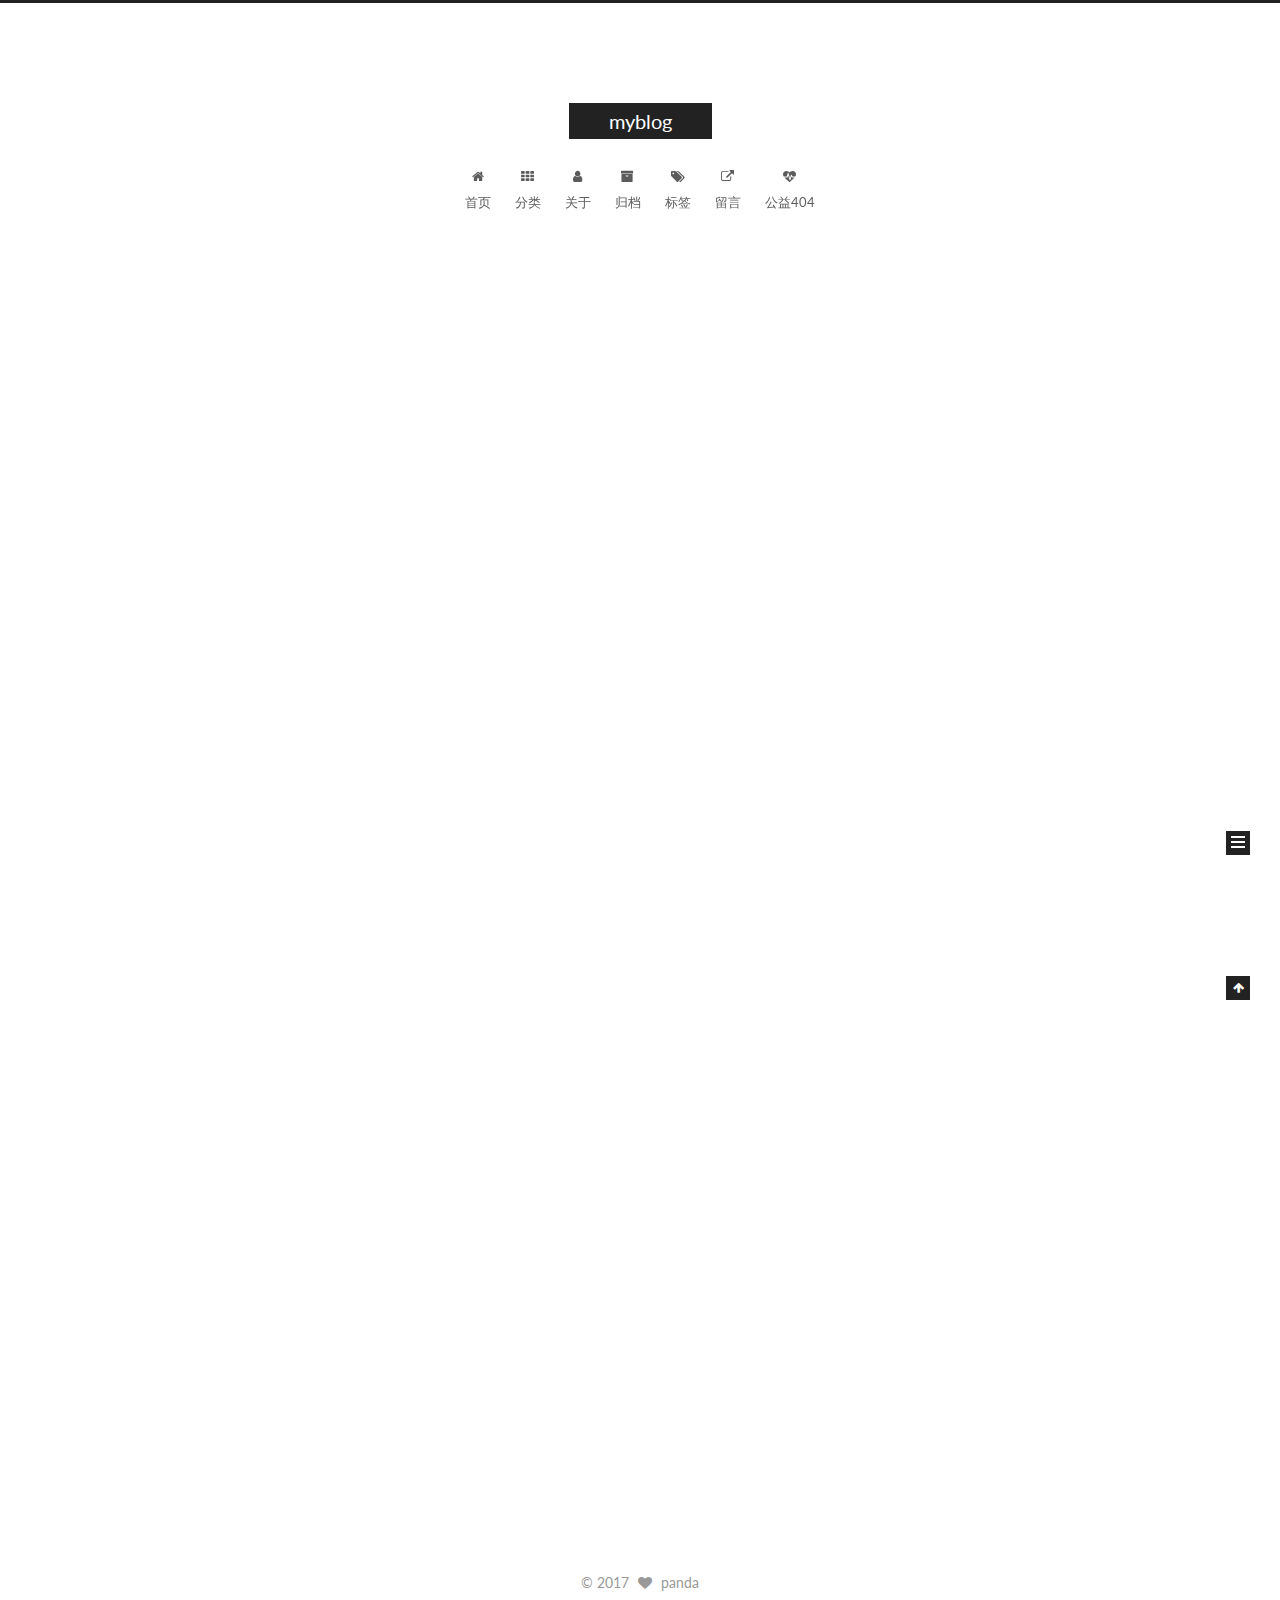
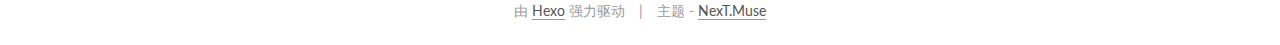
==== commit 6f6b8147: "Site updated: 2017-06-07 16:12:45" ====
--- a/index.html
+++ b/index.html
@@ -246,16 +246,6 @@
         </li>
       
         
-        <li class="menu-item menu-item-sitemap">
-          <a href="/sitemap.xml" rel="section">
-            
-              <i class="menu-item-icon fa fa-fw fa-sitemap"></i> <br />
-            
-            站点地图
-          </a>
-        </li>
-      
-        
         <li class="menu-item menu-item-message">
           <a href="/message" rel="section">
             
--- a/css/main.css
+++ b/css/main.css
@@ -1677,7 +1677,7 @@
   width: 4px;
   height: 4px;
   border-radius: 50%;
-  background: #ff7dff;
+  background: #6ff666;
 }
 .links-of-blogroll {
   font-size: 13px;
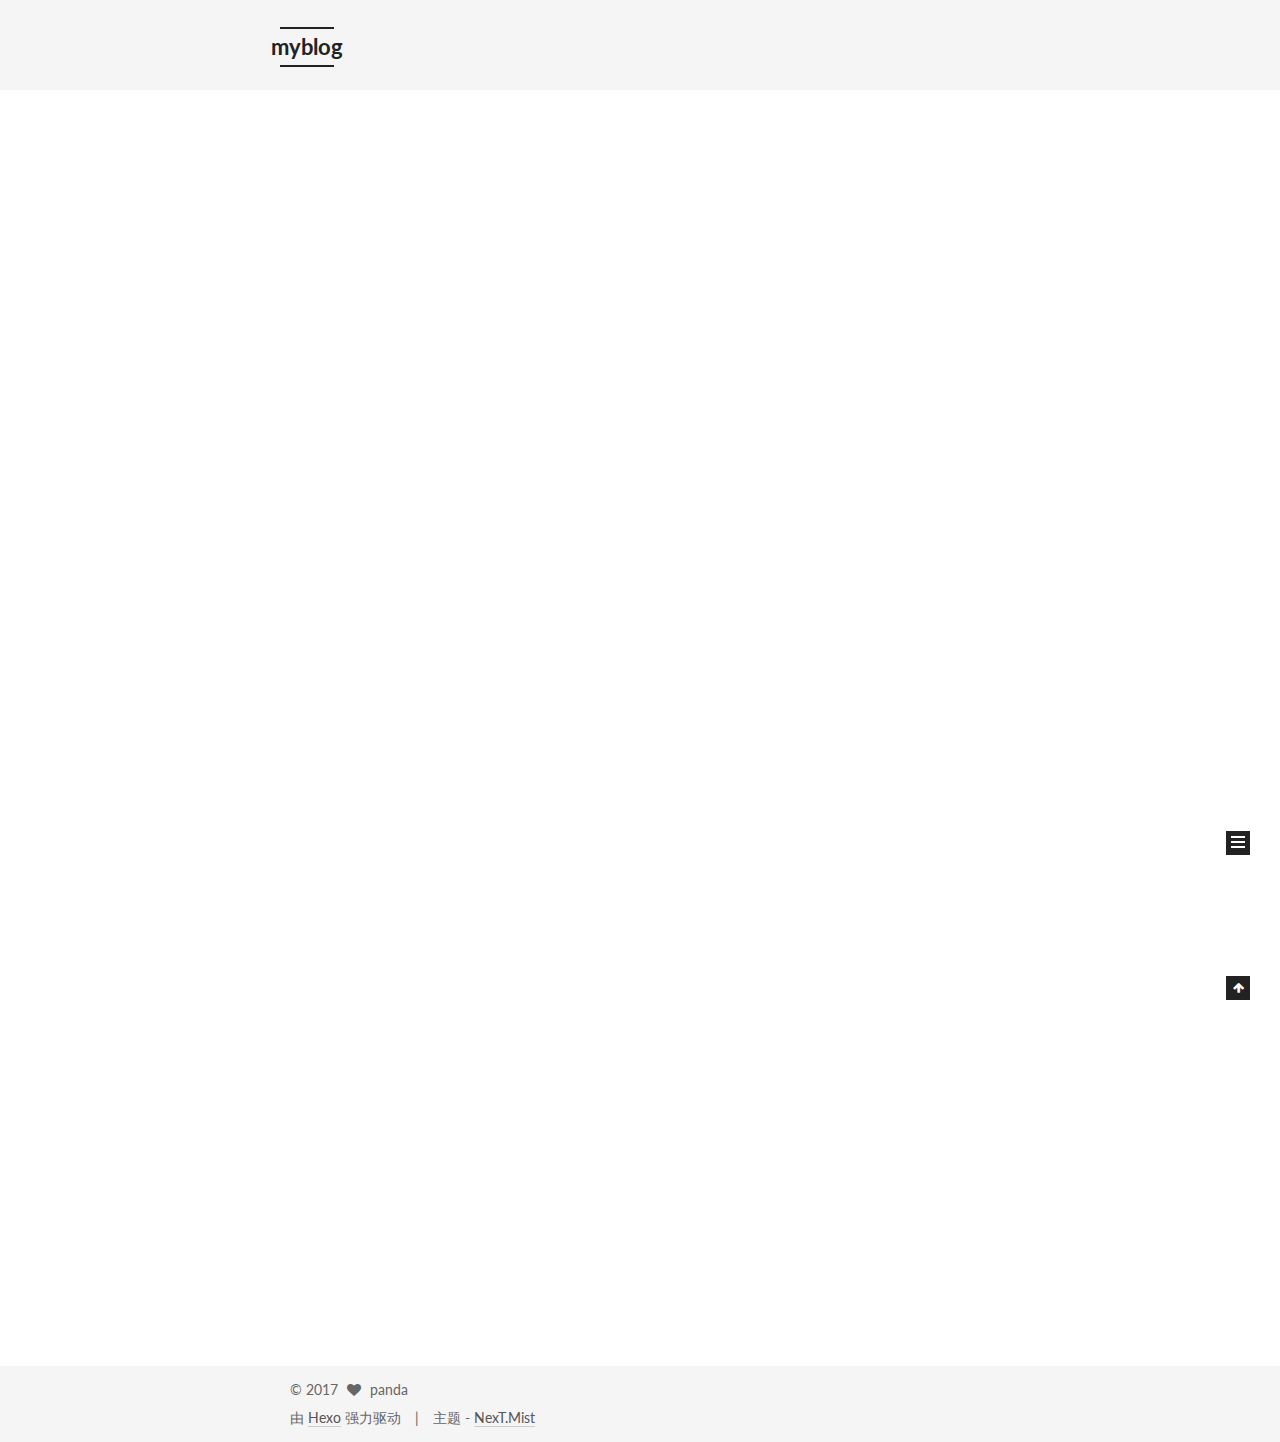
==== commit fa6e8ac4: "Site updated: 2017-06-07 17:22:11" ====
--- a/index.html
+++ b/index.html
@@ -5,7 +5,7 @@
   
 
 
-<html class="theme-next muse use-motion" lang="zh-Hans">
+<html class="theme-next mist use-motion" lang="zh-Hans">
 <head>
   <meta charset="UTF-8"/>
 <meta http-equiv="X-UA-Compatible" content="IE=edge" />
@@ -106,7 +106,7 @@
   var NexT = window.NexT || {};
   var CONFIG = {
     root: '/',
-    scheme: 'Muse',
+    scheme: 'Mist',
     sidebar: {"position":"left","display":"post","offset":12,"offset_float":0,"b2t":false,"scrollpercent":false},
     fancybox: true,
     motion: true,
@@ -687,7 +687,7 @@
 <div class="theme-info">
   主题 -
   <a class="theme-link" href="https://github.com/iissnan/hexo-theme-next">
-    NexT.Muse
+    NexT.Mist
   </a>
 </div>
 
--- a/css/main.css
+++ b/css/main.css
@@ -226,51 +226,51 @@
   margin: 20px 0 15px;
 }
 h1 {
+  font-size: 24px;
+}
+@media (max-width: 767px) {
+  h1 {
+    font-size: 20px;
+  }
+}
+h2 {
   font-size: 22px;
 }
 @media (max-width: 767px) {
-  h1 {
+  h2 {
     font-size: 18px;
   }
 }
-h2 {
+h3 {
   font-size: 20px;
 }
 @media (max-width: 767px) {
-  h2 {
+  h3 {
     font-size: 16px;
   }
 }
-h3 {
+h4 {
   font-size: 18px;
 }
 @media (max-width: 767px) {
-  h3 {
+  h4 {
     font-size: 14px;
   }
 }
-h4 {
+h5 {
   font-size: 16px;
 }
 @media (max-width: 767px) {
-  h4 {
+  h5 {
     font-size: 12px;
   }
 }
-h5 {
+h6 {
   font-size: 14px;
 }
 @media (max-width: 767px) {
-  h5 {
+  h6 {
     font-size: 10px;
-  }
-}
-h6 {
-  font-size: 12px;
-}
-@media (max-width: 767px) {
-  h6 {
-    font-size: 8px;
   }
 }
 p {
@@ -970,7 +970,7 @@
 }
 .site-meta {
   margin: 0;
-  text-align: center;
+  text-align: left;
 }
 @media (max-width: 767px) {
   .site-meta {
@@ -981,12 +981,12 @@
   position: relative;
   display: inline-block;
   padding: 0 40px;
-  color: #fff;
+  color: #222;
   background: #222;
   border-bottom: none;
 }
 .brand:hover {
-  color: #fff;
+  color: #222;
 }
 .logo {
   display: inline-block;
@@ -1206,7 +1206,7 @@
 .posts-collapse {
   position: relative;
   z-index: 1010;
-  margin-left: 55px;
+  margin-left: 0;
 }
 .posts-collapse::after {
   content: " ";
@@ -1415,9 +1415,9 @@
   margin-top: 50px;
 }
 .post-button .btn {
-  color: #fff;
+  color: #555;
   font-size: 14px;
-  background: #222;
+  background: transparent;
   border-radius: 0;
   line-height: 2;
   margin: 0 4px 8px 4px;
@@ -1677,7 +1677,7 @@
   width: 4px;
   height: 4px;
   border-radius: 50%;
-  background: #6ff666;
+  background: #ffd118;
 }
 .links-of-blogroll {
   font-size: 13px;
@@ -2452,78 +2452,319 @@
 .page-post-detail .comments {
   overflow: hidden;
 }
-@media (max-width: 767px) {
-  .header-inner,
-  .container .main-inner,
+h1,
+h2,
+h3,
+h4,
+h5,
+h6 {
+  margin: 20px 0 10px;
+}
+p {
+  margin: 0 0 25px 0;
+}
+a {
+  border-bottom-color: #ccc;
+}
+hr {
+  margin: 20px 0;
+  height: 2px;
+}
+.main-inner {
+  margin-top: 80px;
+}
+.header {
+  background: #f5f5f5;
+}
+.header-inner {
+  padding: 25px 0 20px;
+}
+.header-inner:before,
+.header-inner:after {
+  content: " ";
+  display: table;
+}
+.header-inner:after {
+  clear: both;
+}
+@media (max-width: 767px) {
+  .header-inner {
+    width: auto;
+    margin-bottom: 50px;
+    padding: 10px;
+  }
+}
+.site-meta {
+  float: left;
+  margin-left: -20px;
+  line-height: normal;
+}
+@media (max-width: 767px) {
+  .site-meta {
+    margin-left: 10px;
+  }
+}
+.site-meta .brand {
+  padding: 2px 1px;
+  background: none;
+}
+@media (max-width: 767px) {
+  .site-meta .brand {
+    display: block;
+  }
+}
+.site-meta .logo {
+  display: none;
+}
+.site-meta .site-title {
+  font-size: 22px;
+  font-weight: bolder;
+}
+@media (max-width: 767px) {
+  .site-meta .site-title {
+    line-height: 34px;
+  }
+}
+.logo-line-before,
+.logo-line-after {
+  display: block;
+  overflow: hidden;
+  margin: 0 auto;
+  width: 75%;
+}
+@media (max-width: 767px) {
+  .logo-line-before,
+  .logo-line-after {
+    display: none;
+  }
+}
+.logo-line-before i,
+.logo-line-after i {
+  position: relative;
+  display: block;
+  height: 2px;
+  background: #222;
+}
+@media (max-width: 767px) {
+  .logo-line-before i,
+  .logo-line-after i {
+    height: 3px;
+  }
+}
+.use-motion .logo-line-before i {
+  left: -100%;
+}
+.use-motion .logo-line-after i {
+  right: -100%;
+}
+.site-subtitle {
+  display: none;
+}
+.site-nav-toggle {
+  position: static;
+  float: right;
+}
+.menu {
+  float: right;
+  margin: 8px 0 0 0;
+}
+@media (max-width: 767px) {
+  .menu {
+    margin: 20px 0 0 0;
+    padding: 0;
+  }
+}
+.menu br {
+  display: none;
+}
+.menu .menu-item {
+  margin: 0;
+}
+@media (max-width: 767px) {
+  .menu .menu-item {
+    display: block;
+  }
+}
+.menu .menu-item a {
+  padding: 0 10px;
+  background: none;
+  border: none;
+  border-radius: 2px;
+  transition-property: background;
+}
+@media (max-width: 767px) {
+  .menu .menu-item a {
+    text-align: left;
+  }
+}
+.menu .menu-item a:hover {
+  background: #e1e1e1;
+}
+.menu a::before {
+  display: none;
+}
+@media (max-width: 767px) {
+  .menu a::before {
+    display: block;
+  }
+}
+@media (max-width: 767px) {
+  .menu {
+    float: none;
+  }
+}
+.site-search form {
+  display: none;
+}
+.posts-expand {
+  padding-top: 0;
+}
+.posts-expand .post-title,
+.posts-expand .post-meta {
+  text-align: left;
+}
+@media (max-width: 767px) {
+  .posts-expand .post-title,
+  .posts-expand .post-meta {
+    text-align: center;
+  }
+}
+.posts-expand .post-eof {
+  display: none;
+}
+.posts-expand .post {
+  margin-top: 120px;
+}
+.posts-expand .post:first-child {
+  margin-top: 0;
+}
+.posts-expand .post-meta {
+  margin-top: 5px;
+  margin-bottom: 20px;
+}
+.posts-expand .post-title {
+  position: relative;
+  font-size: 26px;
+  font-weight: 400;
+}
+@media (max-width: 767px) {
+  .posts-expand .post-title {
+    font-size: 20px;
+  }
+}
+@media (min-width: 1600px) {
+  .posts-expand .post-title {
+    font-size: 26px;
+  }
+}
+.posts-expand .post-title:hover:before {
+  background: #222;
+}
+.posts-expand .post-body img {
+  margin: 0;
+}
+.posts-expand .post-tags {
+  text-align: left;
+}
+.posts-expand .post-tags a {
+  padding: 1px 5px;
+  background: #f5f5f5;
+  border-bottom: none;
+}
+.posts-expand .post-tags a:hover {
+  background: #ccc;
+}
+.posts-expand .post-nav {
+  margin-top: 40px;
+}
+.post-button {
+  margin-top: 20px;
+  text-align: left;
+}
+.post-button a {
+  margin: 0 8px 8px 0 !important;
+  padding: 0;
+  font-size: 14px;
+  color: #666;
+  background: none;
+  border: none;
+  border-bottom: 2px solid #666;
+  transition-property: border;
+}
+@media (max-width: 767px) {
+  .post-button a {
+    font-size: 12px;
+  }
+}
+@media (min-width: 1600px) {
+  .post-button a {
+    font-size: 16px;
+  }
+}
+.post-button a:hover {
+  border-bottom-color: #222;
+}
+.links-of-blogroll-inline .links-of-blogroll-item {
+  display: inline-block;
+}
+.btn {
+  padding: 0 10px;
+  border-width: 2px;
+  border-radius: 0;
+}
+.headband {
+  display: none;
+}
+.site-search {
+  position: relative;
+  float: right;
+  margin-top: 5px;
+  padding-top: 3px;
+}
+@media (max-width: 767px) {
+  .site-search {
+    float: none;
+    padding: 0 10px;
+  }
+}
+@media (max-width: 767px) {
+  .container .main-inner {
+    width: auto;
+  }
+}
+.page-post-detail .post-title,
+.page-post-detail .post-meta {
+  text-align: center;
+}
+.page-post-detail .post-title:before {
+  display: none;
+}
+.page-post-detail .post-meta {
+  margin-bottom: 60px;
+}
+.pagination {
+  margin: 120px 0 0;
+  text-align: left;
+}
+@media (max-width: 767px) {
+  .pagination {
+    margin: 80px 10px 0;
+    text-align: center;
+  }
+}
+.footer {
+  margin-top: 80px;
+  padding: 10px 0;
+  background: #f5f5f5;
+  color: #666;
+}
+.footer-inner {
+  margin: 0 auto;
+  text-align: left;
+}
+@media (max-width: 767px) {
   .footer-inner {
     width: auto;
-  }
-}
-embed {
-  display: block;
-  margin: 0px auto 25px auto;
-}
-.custom-logo .site-meta-headline {
-  text-align: center;
-}
-.custom-logo .brand {
-  background: none;
-}
-.custom-logo .site-title {
-  margin: 10px auto 0;
-  font-size: 24px;
-  color: #222;
-}
-.custom-logo .site-title a {
-  border: none;
-}
-.custom-logo-image {
-  margin: 0 auto;
-  padding: 5px;
-  max-width: 150px;
-  background: #fff;
-}
-@media (max-width: 767px) {
-  .site-nav {
-    position: absolute;
-    left: 0;
-    top: 52px;
-    margin: 0;
-    width: 100%;
-    padding: 0;
-    background: #fff;
-    border-bottom: 1px solid #ddd;
-    z-index: 1;
-  }
-}
-@media (max-width: 767px) {
-  .menu {
-    text-align: left;
-  }
-}
-@media (max-width: 767px) {
-  .menu .menu-item {
-    display: block;
-    margin: 0 10px;
-    vertical-align: top;
-  }
-}
-@media (max-width: 767px) {
-  .menu .menu-item br {
-    display: none;
-  }
-}
-@media (max-width: 767px) {
-  .menu .menu-item a {
-    padding: 5px 10px;
-  }
-}
-.menu .menu-item .fa {
-  margin-right: 0;
-}
-.site-search form {
-  display: none;
-}
-.links-of-blogroll-inline .links-of-blogroll-item {
-  display: inline-block;
-}
+    text-align: center;
+  }
+}
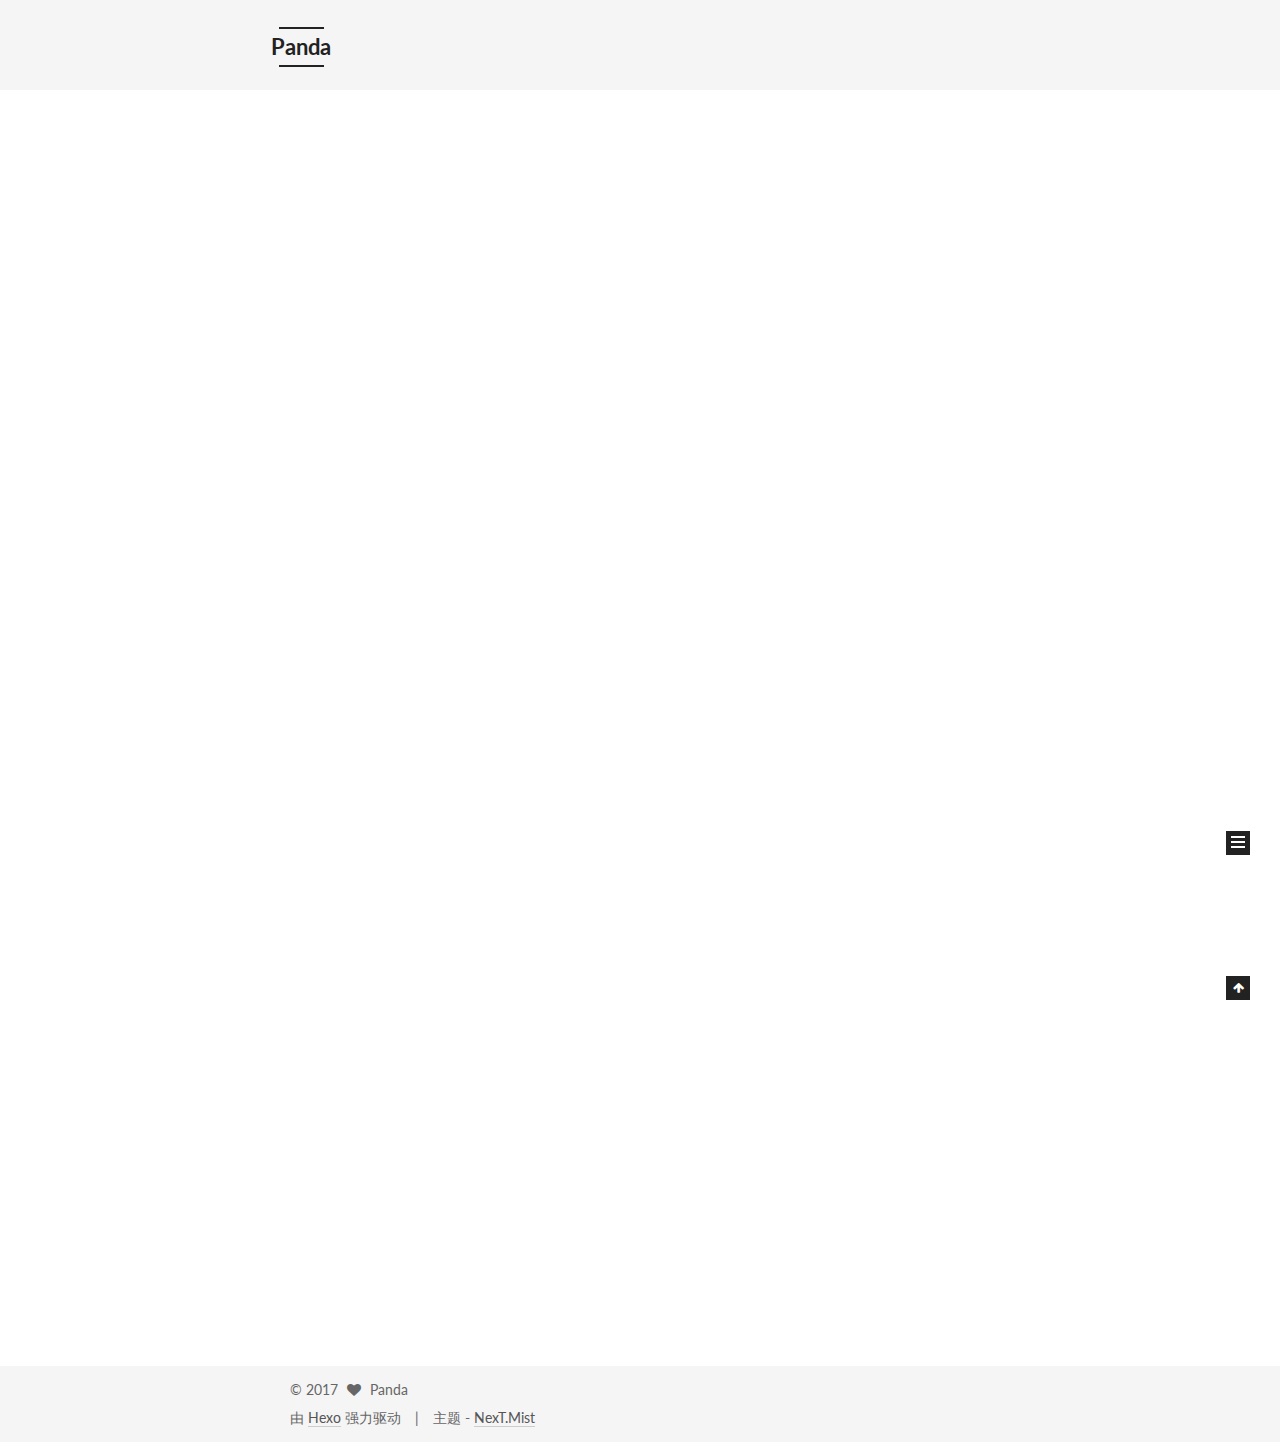
==== commit b7227e71: "Site updated: 2017-06-07 17:57:45" ====
--- a/index.html
+++ b/index.html
@@ -93,12 +93,15 @@
 
 
 
+<meta name="description" content="越努力越幸运">
 <meta property="og:type" content="website">
-<meta property="og:title" content="myblog">
+<meta property="og:title" content="Panda">
 <meta property="og:url" content="http://yoursite.com/index.html">
-<meta property="og:site_name" content="myblog">
+<meta property="og:site_name" content="Panda">
+<meta property="og:description" content="越努力越幸运">
 <meta name="twitter:card" content="summary">
-<meta name="twitter:title" content="myblog">
+<meta name="twitter:title" content="Panda">
+<meta name="twitter:description" content="越努力越幸运">
 
 
 
@@ -132,7 +135,7 @@
 
 
 
-  <title>myblog</title>
+  <title>Panda</title>
 </head>
 
 <body itemscope itemtype="http://schema.org/WebPage" lang="zh-Hans">
@@ -171,12 +174,12 @@
     <div class="custom-logo-site-title">
       <a href="/"  class="brand" rel="start">
         <span class="logo-line-before"><i></i></span>
-        <span class="site-title">myblog</span>
+        <span class="site-title">Panda</span>
         <span class="logo-line-after"><i></i></span>
       </a>
     </div>
       
-        <p class="site-subtitle"></p>
+        <p class="site-subtitle">Panda's Blog</p>
       
   </div>
 
@@ -216,16 +219,6 @@
         </li>
       
         
-        <li class="menu-item menu-item-about">
-          <a href="/about/" rel="section">
-            
-              <i class="menu-item-icon fa fa-fw fa-user"></i> <br />
-            
-            关于
-          </a>
-        </li>
-      
-        
         <li class="menu-item menu-item-archives">
           <a href="/archives/" rel="section">
             
@@ -252,16 +245,6 @@
               <i class="menu-item-icon fa fa-fw fa-external-link"></i> <br />
             
             留言
-          </a>
-        </li>
-      
-        
-        <li class="menu-item menu-item-commonweal">
-          <a href="/404.html" rel="section">
-            
-              <i class="menu-item-icon fa fa-fw fa-heartbeat"></i> <br />
-            
-            公益404
           </a>
         </li>
       
@@ -297,13 +280,13 @@
     <link itemprop="mainEntityOfPage" href="http://yoursite.com/2017/06/07/my-first/">
 
     <span hidden itemprop="author" itemscope itemtype="http://schema.org/Person">
-      <meta itemprop="name" content="panda">
+      <meta itemprop="name" content="Panda">
       <meta itemprop="description" content="">
       <meta itemprop="image" content="/images/24774436.jpg">
     </span>
 
     <span hidden itemprop="publisher" itemscope itemtype="http://schema.org/Organization">
-      <meta itemprop="name" content="myblog">
+      <meta itemprop="name" content="Panda">
     </span>
 
     
@@ -365,6 +348,17 @@
 
           
           
+             <span id="/2017/06/07/my-first/" class="leancloud_visitors" data-flag-title="my first">
+               <span class="post-meta-divider">|</span>
+               <span class="post-meta-item-icon">
+                 <i class="fa fa-eye"></i>
+               </span>
+               
+                 <span class="post-meta-item-text">阅读次数 </span>
+               
+                 <span class="leancloud-visitors-count"></span>
+             </span>
+          
 
           
 
@@ -430,13 +424,13 @@
     <link itemprop="mainEntityOfPage" href="http://yoursite.com/2017/06/07/hello-world/">
 
     <span hidden itemprop="author" itemscope itemtype="http://schema.org/Person">
-      <meta itemprop="name" content="panda">
+      <meta itemprop="name" content="Panda">
       <meta itemprop="description" content="">
       <meta itemprop="image" content="/images/24774436.jpg">
     </span>
 
     <span hidden itemprop="publisher" itemscope itemtype="http://schema.org/Organization">
-      <meta itemprop="name" content="myblog">
+      <meta itemprop="name" content="Panda">
     </span>
 
     
@@ -476,6 +470,17 @@
 
           
           
+             <span id="/2017/06/07/hello-world/" class="leancloud_visitors" data-flag-title="Hello World">
+               <span class="post-meta-divider">|</span>
+               <span class="post-meta-item-icon">
+                 <i class="fa fa-eye"></i>
+               </span>
+               
+                 <span class="post-meta-item-text">阅读次数 </span>
+               
+                 <span class="leancloud-visitors-count"></span>
+             </span>
+          
 
           
 
@@ -572,10 +577,10 @@
         <div class="site-author motion-element" itemprop="author" itemscope itemtype="http://schema.org/Person">
           <img class="site-author-image" itemprop="image"
                src="/images/24774436.jpg"
-               alt="panda" />
-          <p class="site-author-name" itemprop="name">panda</p>
+               alt="Panda" />
+          <p class="site-author-name" itemprop="name">Panda</p>
            
-              <p class="site-description motion-element" itemprop="description"></p>
+              <p class="site-description motion-element" itemprop="description">越努力越幸运</p>
           
         </div>
         <nav class="site-state motion-element">
@@ -676,7 +681,7 @@
   <span class="with-love">
     <i class="fa fa-heart"></i>
   </span>
-  <span class="author" itemprop="copyrightHolder">panda</span>
+  <span class="author" itemprop="copyrightHolder">Panda</span>
 </div>
 
 
@@ -822,6 +827,113 @@
   
 
   
+  <script src="https://cdn1.lncld.net/static/js/av-core-mini-0.6.1.js"></script>
+  <script>AV.initialize("lOtJw6AQHA3SVn16e1DD95mH-gzGzoHsz", "D5mW8dunsiMRzLfFmFUlIUd8");</script>
+  <script>
+    function showTime(Counter) {
+      var query = new AV.Query(Counter);
+      var entries = [];
+      var $visitors = $(".leancloud_visitors");
+
+      $visitors.each(function () {
+        entries.push( $(this).attr("id").trim() );
+      });
+
+      query.containedIn('url', entries);
+      query.find()
+        .done(function (results) {
+          var COUNT_CONTAINER_REF = '.leancloud-visitors-count';
+
+          if (results.length === 0) {
+            $visitors.find(COUNT_CONTAINER_REF).text(0);
+            return;
+          }
+
+          for (var i = 0; i < results.length; i++) {
+            var item = results[i];
+            var url = item.get('url');
+            var time = item.get('time');
+            var element = document.getElementById(url);
+
+            $(element).find(COUNT_CONTAINER_REF).text(time);
+          }
+          for(var i = 0; i < entries.length; i++) {
+            var url = entries[i];
+            var element = document.getElementById(url);
+            var countSpan = $(element).find(COUNT_CONTAINER_REF);
+            if( countSpan.text() == '') {
+              countSpan.text(0);
+            }
+          }
+        })
+        .fail(function (object, error) {
+          console.log("Error: " + error.code + " " + error.message);
+        });
+    }
+
+    function addCount(Counter) {
+      var $visitors = $(".leancloud_visitors");
+      var url = $visitors.attr('id').trim();
+      var title = $visitors.attr('data-flag-title').trim();
+      var query = new AV.Query(Counter);
+
+      query.equalTo("url", url);
+      query.find({
+        success: function(results) {
+          if (results.length > 0) {
+            var counter = results[0];
+            counter.fetchWhenSave(true);
+            counter.increment("time");
+            counter.save(null, {
+              success: function(counter) {
+                var $element = $(document.getElementById(url));
+                $element.find('.leancloud-visitors-count').text(counter.get('time'));
+              },
+              error: function(counter, error) {
+                console.log('Failed to save Visitor num, with error message: ' + error.message);
+              }
+            });
+          } else {
+            var newcounter = new Counter();
+            /* Set ACL */
+            var acl = new AV.ACL();
+            acl.setPublicReadAccess(true);
+            acl.setPublicWriteAccess(true);
+            newcounter.setACL(acl);
+            /* End Set ACL */
+            newcounter.set("title", title);
+            newcounter.set("url", url);
+            newcounter.set("time", 1);
+            newcounter.save(null, {
+              success: function(newcounter) {
+                var $element = $(document.getElementById(url));
+                $element.find('.leancloud-visitors-count').text(newcounter.get('time'));
+              },
+              error: function(newcounter, error) {
+                console.log('Failed to create');
+              }
+            });
+          }
+        },
+        error: function(error) {
+          console.log('Error:' + error.code + " " + error.message);
+        }
+      });
+    }
+
+    $(function() {
+      var Counter = AV.Object.extend("Counter");
+      if ($('.leancloud_visitors').length == 1) {
+        addCount(Counter);
+      } else if ($('.post-title-link').length > 1) {
+        showTime(Counter);
+      }
+    });
+  </script>
+
+
+
+  
 
   
 
--- a/css/main.css
+++ b/css/main.css
@@ -1677,7 +1677,7 @@
   width: 4px;
   height: 4px;
   border-radius: 50%;
-  background: #ffd118;
+  background: #ffed28;
 }
 .links-of-blogroll {
   font-size: 13px;
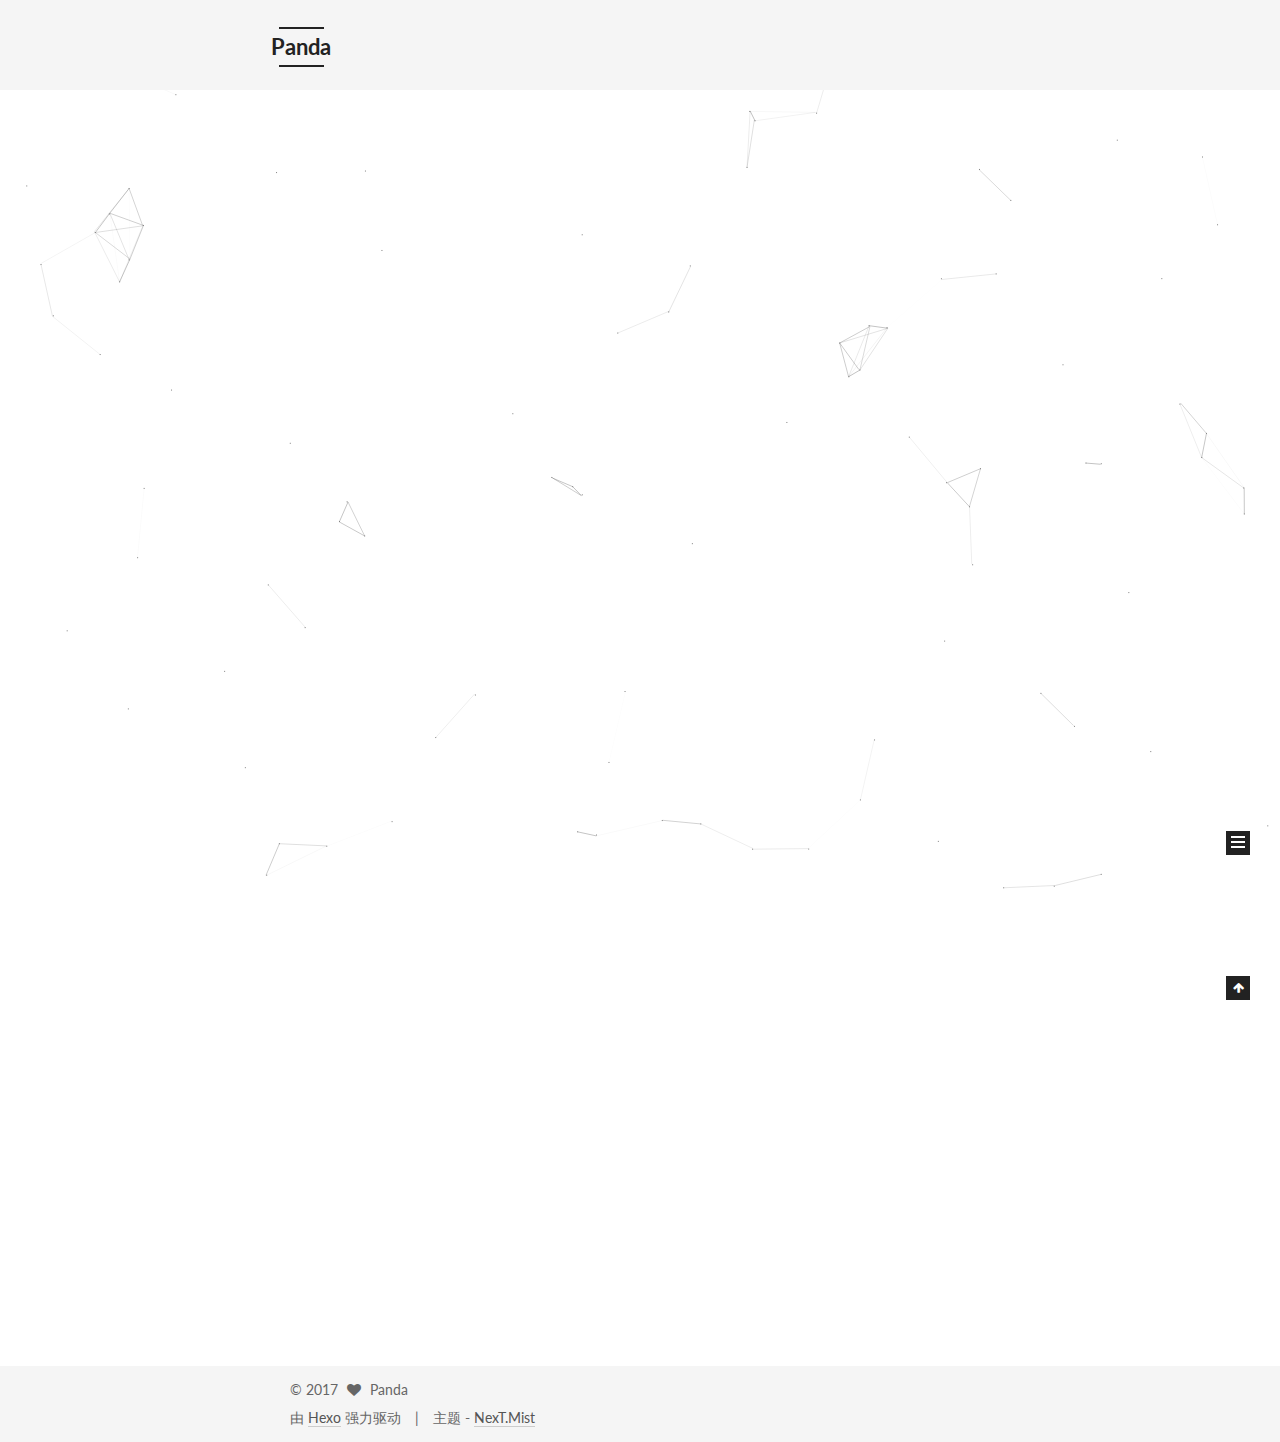
==== commit 61049194: "Site updated: 2017-06-07 18:22:03" ====
--- a/index.html
+++ b/index.html
@@ -250,9 +250,43 @@
       
 
       
+        <li class="menu-item menu-item-search">
+          
+            <a href="javascript:;" class="popup-trigger">
+          
+            
+              <i class="menu-item-icon fa fa-search fa-fw"></i> <br />
+            
+            搜索
+          </a>
+        </li>
+      
     </ul>
   
 
+  
+    <div class="site-search">
+      
+  <div class="popup search-popup local-search-popup">
+  <div class="local-search-header clearfix">
+    <span class="search-icon">
+      <i class="fa fa-search"></i>
+    </span>
+    <span class="popup-btn-close">
+      <i class="fa fa-times-circle"></i>
+    </span>
+    <div class="local-search-input-wrapper">
+      <input autocomplete="off"
+             placeholder="搜索..." spellcheck="false"
+             type="text" id="local-search-input">
+    </div>
+  </div>
+  <div id="local-search-result"></div>
+</div>
+
+
+
+    </div>
   
 </nav>
 
@@ -819,6 +853,323 @@
 
 
   
+
+  <script type="text/javascript">
+    // Popup Window;
+    var isfetched = false;
+    var isXml = true;
+    // Search DB path;
+    var search_path = "search.xml";
+    if (search_path.length === 0) {
+      search_path = "search.xml";
+    } else if (search_path.endsWith("json")) {
+      isXml = false;
+    }
+    var path = "/" + search_path;
+    // monitor main search box;
+
+    var onPopupClose = function (e) {
+      $('.popup').hide();
+      $('#local-search-input').val('');
+      $('.search-result-list').remove();
+      $('#no-result').remove();
+      $(".local-search-pop-overlay").remove();
+      $('body').css('overflow', '');
+    }
+
+    function proceedsearch() {
+      $("body")
+        .append('<div class="search-popup-overlay local-search-pop-overlay"></div>')
+        .css('overflow', 'hidden');
+      $('.search-popup-overlay').click(onPopupClose);
+      $('.popup').toggle();
+      var $localSearchInput = $('#local-search-input');
+      $localSearchInput.attr("autocapitalize", "none");
+      $localSearchInput.attr("autocorrect", "off");
+      $localSearchInput.focus();
+    }
+
+    // search function;
+    var searchFunc = function(path, search_id, content_id) {
+      'use strict';
+
+      // start loading animation
+      $("body")
+        .append('<div class="search-popup-overlay local-search-pop-overlay">' +
+          '<div id="search-loading-icon">' +
+          '<i class="fa fa-spinner fa-pulse fa-5x fa-fw"></i>' +
+          '</div>' +
+          '</div>')
+        .css('overflow', 'hidden');
+      $("#search-loading-icon").css('margin', '20% auto 0 auto').css('text-align', 'center');
+
+      $.ajax({
+        url: path,
+        dataType: isXml ? "xml" : "json",
+        async: true,
+        success: function(res) {
+          // get the contents from search data
+          isfetched = true;
+          $('.popup').detach().appendTo('.header-inner');
+          var datas = isXml ? $("entry", res).map(function() {
+            return {
+              title: $("title", this).text(),
+              content: $("content",this).text(),
+              url: $("url" , this).text()
+            };
+          }).get() : res;
+          var input = document.getElementById(search_id);
+          var resultContent = document.getElementById(content_id);
+          var inputEventFunction = function() {
+            var searchText = input.value.trim().toLowerCase();
+            var keywords = searchText.split(/[\s\-]+/);
+            if (keywords.length > 1) {
+              keywords.push(searchText);
+            }
+            var resultItems = [];
+            if (searchText.length > 0) {
+              // perform local searching
+              datas.forEach(function(data) {
+                var isMatch = false;
+                var hitCount = 0;
+                var searchTextCount = 0;
+                var title = data.title.trim();
+                var titleInLowerCase = title.toLowerCase();
+                var content = data.content.trim().replace(/<[^>]+>/g,"");
+                var contentInLowerCase = content.toLowerCase();
+                var articleUrl = decodeURIComponent(data.url);
+                var indexOfTitle = [];
+                var indexOfContent = [];
+                // only match articles with not empty titles
+                if(title != '') {
+                  keywords.forEach(function(keyword) {
+                    function getIndexByWord(word, text, caseSensitive) {
+                      var wordLen = word.length;
+                      if (wordLen === 0) {
+                        return [];
+                      }
+                      var startPosition = 0, position = [], index = [];
+                      if (!caseSensitive) {
+                        text = text.toLowerCase();
+                        word = word.toLowerCase();
+                      }
+                      while ((position = text.indexOf(word, startPosition)) > -1) {
+                        index.push({position: position, word: word});
+                        startPosition = position + wordLen;
+                      }
+                      return index;
+                    }
+
+                    indexOfTitle = indexOfTitle.concat(getIndexByWord(keyword, titleInLowerCase, false));
+                    indexOfContent = indexOfContent.concat(getIndexByWord(keyword, contentInLowerCase, false));
+                  });
+                  if (indexOfTitle.length > 0 || indexOfContent.length > 0) {
+                    isMatch = true;
+                    hitCount = indexOfTitle.length + indexOfContent.length;
+                  }
+                }
+
+                // show search results
+
+                if (isMatch) {
+                  // sort index by position of keyword
+
+                  [indexOfTitle, indexOfContent].forEach(function (index) {
+                    index.sort(function (itemLeft, itemRight) {
+                      if (itemRight.position !== itemLeft.position) {
+                        return itemRight.position - itemLeft.position;
+                      } else {
+                        return itemLeft.word.length - itemRight.word.length;
+                      }
+                    });
+                  });
+
+                  // merge hits into slices
+
+                  function mergeIntoSlice(text, start, end, index) {
+                    var item = index[index.length - 1];
+                    var position = item.position;
+                    var word = item.word;
+                    var hits = [];
+                    var searchTextCountInSlice = 0;
+                    while (position + word.length <= end && index.length != 0) {
+                      if (word === searchText) {
+                        searchTextCountInSlice++;
+                      }
+                      hits.push({position: position, length: word.length});
+                      var wordEnd = position + word.length;
+
+                      // move to next position of hit
+
+                      index.pop();
+                      while (index.length != 0) {
+                        item = index[index.length - 1];
+                        position = item.position;
+                        word = item.word;
+                        if (wordEnd > position) {
+                          index.pop();
+                        } else {
+                          break;
+                        }
+                      }
+                    }
+                    searchTextCount += searchTextCountInSlice;
+                    return {
+                      hits: hits,
+                      start: start,
+                      end: end,
+                      searchTextCount: searchTextCountInSlice
+                    };
+                  }
+
+                  var slicesOfTitle = [];
+                  if (indexOfTitle.length != 0) {
+                    slicesOfTitle.push(mergeIntoSlice(title, 0, title.length, indexOfTitle));
+                  }
+
+                  var slicesOfContent = [];
+                  while (indexOfContent.length != 0) {
+                    var item = indexOfContent[indexOfContent.length - 1];
+                    var position = item.position;
+                    var word = item.word;
+                    // cut out 100 characters
+                    var start = position - 20;
+                    var end = position + 80;
+                    if(start < 0){
+                      start = 0;
+                    }
+                    if (end < position + word.length) {
+                      end = position + word.length;
+                    }
+                    if(end > content.length){
+                      end = content.length;
+                    }
+                    slicesOfContent.push(mergeIntoSlice(content, start, end, indexOfContent));
+                  }
+
+                  // sort slices in content by search text's count and hits' count
+
+                  slicesOfContent.sort(function (sliceLeft, sliceRight) {
+                    if (sliceLeft.searchTextCount !== sliceRight.searchTextCount) {
+                      return sliceRight.searchTextCount - sliceLeft.searchTextCount;
+                    } else if (sliceLeft.hits.length !== sliceRight.hits.length) {
+                      return sliceRight.hits.length - sliceLeft.hits.length;
+                    } else {
+                      return sliceLeft.start - sliceRight.start;
+                    }
+                  });
+
+                  // select top N slices in content
+
+                  var upperBound = parseInt('1');
+                  if (upperBound >= 0) {
+                    slicesOfContent = slicesOfContent.slice(0, upperBound);
+                  }
+
+                  // highlight title and content
+
+                  function highlightKeyword(text, slice) {
+                    var result = '';
+                    var prevEnd = slice.start;
+                    slice.hits.forEach(function (hit) {
+                      result += text.substring(prevEnd, hit.position);
+                      var end = hit.position + hit.length;
+                      result += '<b class="search-keyword">' + text.substring(hit.position, end) + '</b>';
+                      prevEnd = end;
+                    });
+                    result += text.substring(prevEnd, slice.end);
+                    return result;
+                  }
+
+                  var resultItem = '';
+
+                  if (slicesOfTitle.length != 0) {
+                    resultItem += "<li><a href='" + articleUrl + "' class='search-result-title'>" + highlightKeyword(title, slicesOfTitle[0]) + "</a>";
+                  } else {
+                    resultItem += "<li><a href='" + articleUrl + "' class='search-result-title'>" + title + "</a>";
+                  }
+
+                  slicesOfContent.forEach(function (slice) {
+                    resultItem += "<a href='" + articleUrl + "'>" +
+                      "<p class=\"search-result\">" + highlightKeyword(content, slice) +
+                      "...</p>" + "</a>";
+                  });
+
+                  resultItem += "</li>";
+                  resultItems.push({
+                    item: resultItem,
+                    searchTextCount: searchTextCount,
+                    hitCount: hitCount,
+                    id: resultItems.length
+                  });
+                }
+              })
+            };
+            if (keywords.length === 1 && keywords[0] === "") {
+              resultContent.innerHTML = '<div id="no-result"><i class="fa fa-search fa-5x" /></div>'
+            } else if (resultItems.length === 0) {
+              resultContent.innerHTML = '<div id="no-result"><i class="fa fa-frown-o fa-5x" /></div>'
+            } else {
+              resultItems.sort(function (resultLeft, resultRight) {
+                if (resultLeft.searchTextCount !== resultRight.searchTextCount) {
+                  return resultRight.searchTextCount - resultLeft.searchTextCount;
+                } else if (resultLeft.hitCount !== resultRight.hitCount) {
+                  return resultRight.hitCount - resultLeft.hitCount;
+                } else {
+                  return resultRight.id - resultLeft.id;
+                }
+              });
+              var searchResultList = '<ul class=\"search-result-list\">';
+              resultItems.forEach(function (result) {
+                searchResultList += result.item;
+              })
+              searchResultList += "</ul>";
+              resultContent.innerHTML = searchResultList;
+            }
+          }
+
+          if ('auto' === 'auto') {
+            input.addEventListener('input', inputEventFunction);
+          } else {
+            $('.search-icon').click(inputEventFunction);
+            input.addEventListener('keypress', function (event) {
+              if (event.keyCode === 13) {
+                inputEventFunction();
+              }
+            });
+          }
+
+          // remove loading animation
+          $(".local-search-pop-overlay").remove();
+          $('body').css('overflow', '');
+
+          proceedsearch();
+        }
+      });
+    }
+
+    // handle and trigger popup window;
+    $('.popup-trigger').click(function(e) {
+      e.stopPropagation();
+      if (isfetched === false) {
+        searchFunc(path, 'local-search-input', 'local-search-result');
+      } else {
+        proceedsearch();
+      };
+    });
+
+    $('.popup-btn-close').click(onPopupClose);
+    $('.popup').click(function(e){
+      e.stopPropagation();
+    });
+    $(document).on('keyup', function (event) {
+      var shouldDismissSearchPopup = event.which === 27 &&
+        $('.search-popup').is(':visible');
+      if (shouldDismissSearchPopup) {
+        onPopupClose();
+      }
+    });
+  </script>
 
 
 
@@ -943,5 +1294,9 @@
 
   
 
+  <!-- 背景动画 -->
+<script type="text/javascript" src="/js/src/parcticle.js"></script>
+<!-- 页面点击小红心 -->
+<script type="text/javascript" src="/js/src/love.js"></script>
 </body>
 </html>
--- a/css/main.css
+++ b/css/main.css
@@ -1677,7 +1677,7 @@
   width: 4px;
   height: 4px;
   border-radius: 50%;
-  background: #ffed28;
+  background: #e500c4;
 }
 .links-of-blogroll {
   font-size: 13px;
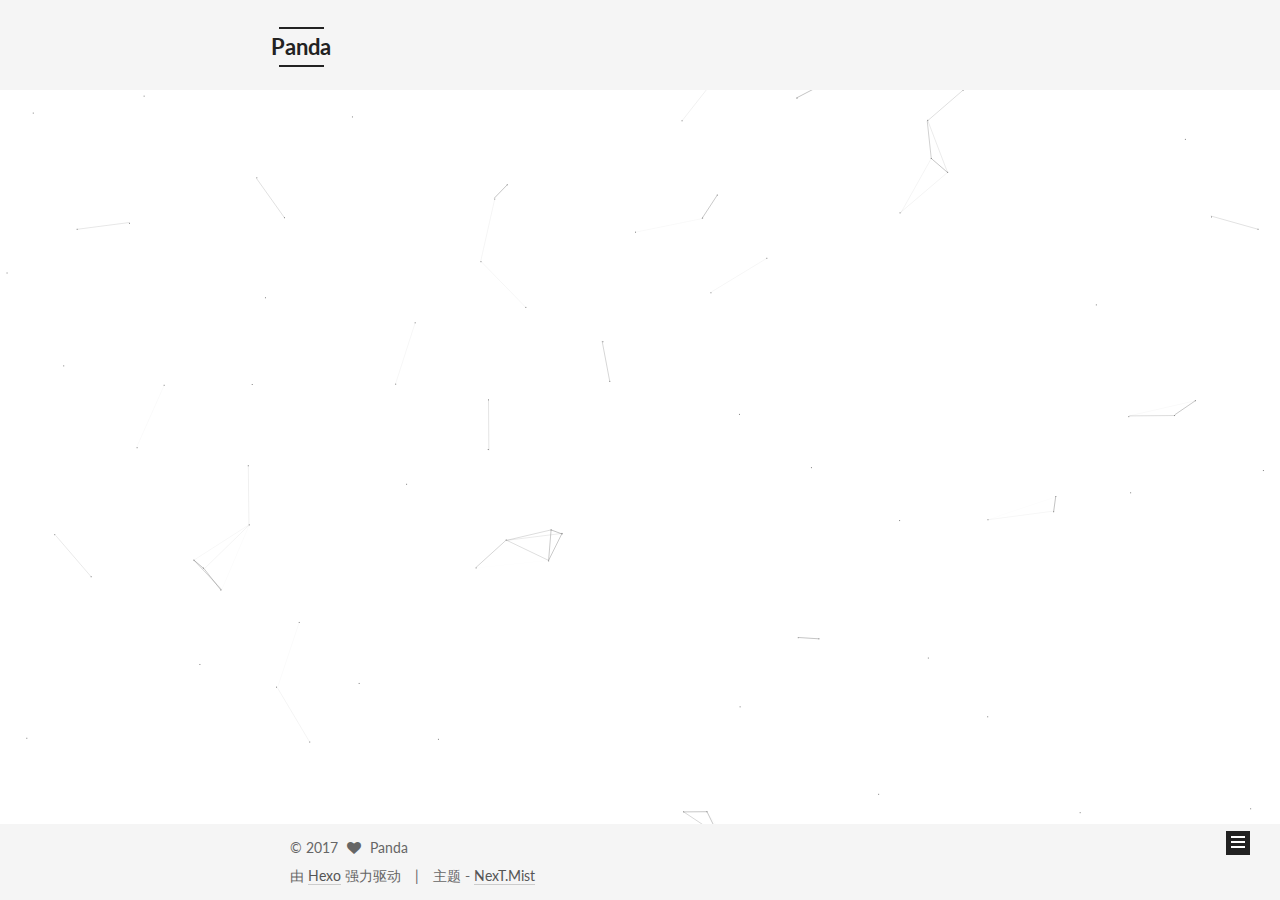
==== commit ea31b644: "Site updated: 2017-06-07 18:46:56" ====
--- a/index.html
+++ b/index.html
@@ -446,137 +446,6 @@
 
 
     
-      
-
-  
-
-  
-  
-  
-
-  <article class="post post-type-normal " itemscope itemtype="http://schema.org/Article">
-    <link itemprop="mainEntityOfPage" href="http://yoursite.com/2017/06/07/hello-world/">
-
-    <span hidden itemprop="author" itemscope itemtype="http://schema.org/Person">
-      <meta itemprop="name" content="Panda">
-      <meta itemprop="description" content="">
-      <meta itemprop="image" content="/images/24774436.jpg">
-    </span>
-
-    <span hidden itemprop="publisher" itemscope itemtype="http://schema.org/Organization">
-      <meta itemprop="name" content="Panda">
-    </span>
-
-    
-      <header class="post-header">
-
-        
-        
-          <h1 class="post-title" itemprop="name headline">
-                
-                <a class="post-title-link" href="/2017/06/07/hello-world/" itemprop="url">Hello World</a></h1>
-        
-
-        <div class="post-meta">
-          <span class="post-time">
-            
-              <span class="post-meta-item-icon">
-                <i class="fa fa-calendar-o"></i>
-              </span>
-              
-                <span class="post-meta-item-text">发表于</span>
-              
-              <time title="创建于" itemprop="dateCreated datePublished" datetime="2017-06-07T11:13:51+08:00">
-                2017-06-07
-              </time>
-            
-
-            
-
-            
-          </span>
-
-          
-
-          
-            
-          
-
-          
-          
-             <span id="/2017/06/07/hello-world/" class="leancloud_visitors" data-flag-title="Hello World">
-               <span class="post-meta-divider">|</span>
-               <span class="post-meta-item-icon">
-                 <i class="fa fa-eye"></i>
-               </span>
-               
-                 <span class="post-meta-item-text">阅读次数 </span>
-               
-                 <span class="leancloud-visitors-count"></span>
-             </span>
-          
-
-          
-
-          
-
-          
-
-        </div>
-      </header>
-    
-
-    <div class="post-body" itemprop="articleBody">
-
-      
-      
-
-      
-        
-          
-            <p>Welcome to <a href="https://hexo.io/" target="_blank" rel="external">Hexo</a>! This is your very first post. Check <a href="https://hexo.io/docs/" target="_blank" rel="external">documentation</a> for more info. If you get any problems when using Hexo, you can find the answer in <a href="https://hexo.io/docs/troubleshooting.html" target="_blank" rel="external">troubleshooting</a> or you can ask me on <a href="https://github.com/hexojs/hexo/issues" target="_blank" rel="external">GitHub</a>.</p>
-<h2 id="Quick-Start"><a href="#Quick-Start" class="headerlink" title="Quick Start"></a>Quick Start</h2><h3 id="Create-a-new-post"><a href="#Create-a-new-post" class="headerlink" title="Create a new post"></a>Create a new post</h3><figure class="highlight bash"><table><tr><td class="gutter"><pre><div class="line">1</div></pre></td><td class="code"><pre><div class="line">$ hexo new <span class="string">"My New Post"</span></div></pre></td></tr></table></figure>
-<p>More info: <a href="https://hexo.io/docs/writing.html" target="_blank" rel="external">Writing</a></p>
-<h3 id="Run-server"><a href="#Run-server" class="headerlink" title="Run server"></a>Run server</h3><figure class="highlight bash"><table><tr><td class="gutter"><pre><div class="line">1</div></pre></td><td class="code"><pre><div class="line">$ hexo server</div></pre></td></tr></table></figure>
-<p>More info: <a href="https://hexo.io/docs/server.html" target="_blank" rel="external">Server</a></p>
-<h3 id="Generate-static-files"><a href="#Generate-static-files" class="headerlink" title="Generate static files"></a>Generate static files</h3><figure class="highlight bash"><table><tr><td class="gutter"><pre><div class="line">1</div></pre></td><td class="code"><pre><div class="line">$ hexo generate</div></pre></td></tr></table></figure>
-<p>More info: <a href="https://hexo.io/docs/generating.html" target="_blank" rel="external">Generating</a></p>
-<h3 id="Deploy-to-remote-sites"><a href="#Deploy-to-remote-sites" class="headerlink" title="Deploy to remote sites"></a>Deploy to remote sites</h3><figure class="highlight bash"><table><tr><td class="gutter"><pre><div class="line">1</div></pre></td><td class="code"><pre><div class="line">$ hexo deploy</div></pre></td></tr></table></figure>
-<p>More info: <a href="https://hexo.io/docs/deployment.html" target="_blank" rel="external">Deployment</a></p>
-
-          
-        
-      
-    </div>
-
-    <div>
-      
-    </div>
-
-    <div>
-      
-    </div>
-
-    <div>
-      
-    </div>
-
-    <footer class="post-footer">
-      
-
-      
-
-      
-
-      
-      
-        <div class="post-eof"></div>
-      
-    </footer>
-  </article>
-
-
-    
   </section>
 
   
@@ -622,7 +491,7 @@
           
             <div class="site-state-item site-state-posts">
               <a href="/archives/">
-                <span class="site-state-item-count">2</span>
+                <span class="site-state-item-count">1</span>
                 <span class="site-state-item-name">日志</span>
               </a>
             </div>
--- a/css/main.css
+++ b/css/main.css
@@ -1677,7 +1677,7 @@
   width: 4px;
   height: 4px;
   border-radius: 50%;
-  background: #e500c4;
+  background: #8712ff;
 }
 .links-of-blogroll {
   font-size: 13px;
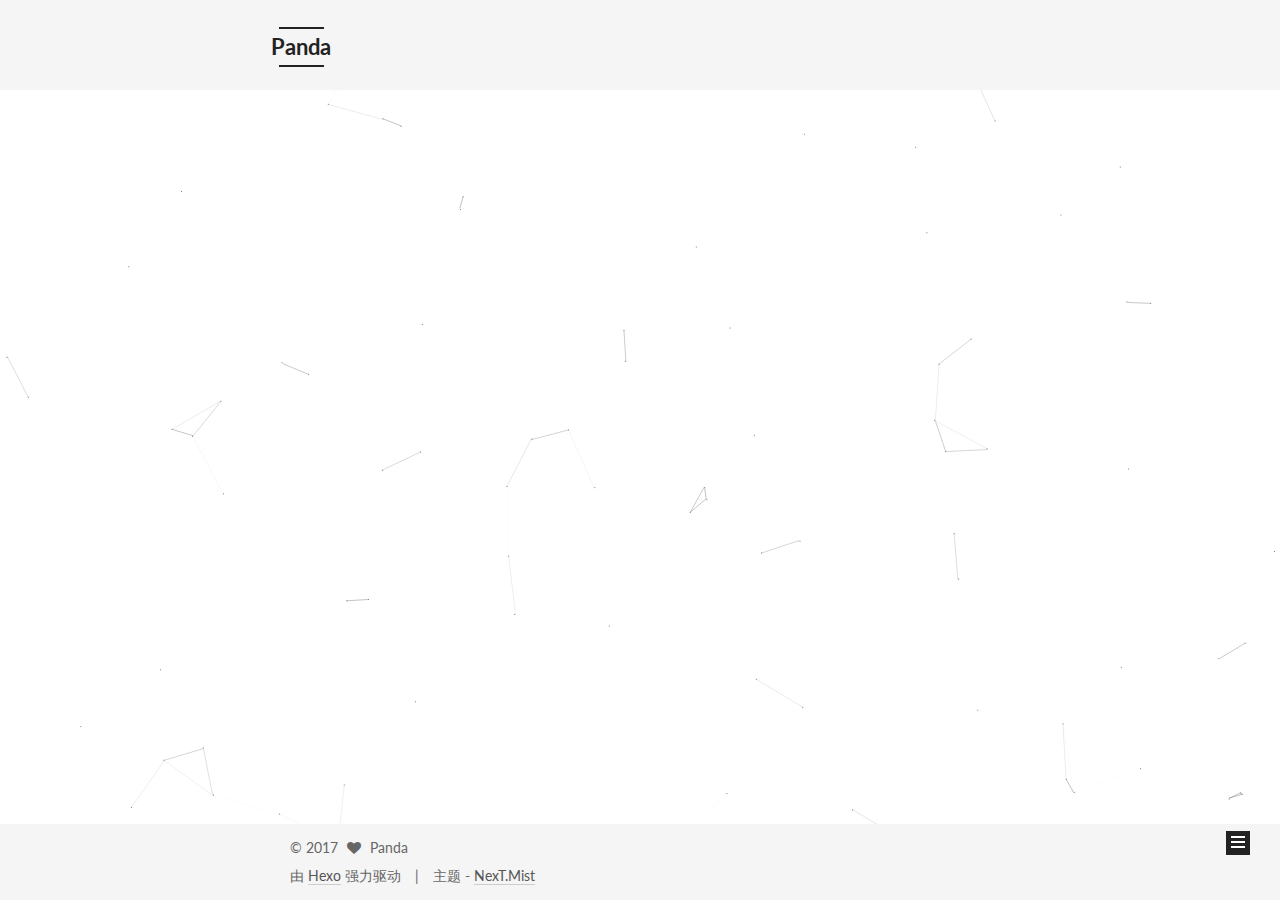
==== commit 3614e0d4: "Site updated: 2017-06-07 19:29:56" ====
--- a/index.html
+++ b/index.html
@@ -664,6 +664,7 @@
 
 
   
+
 
 
   <script type="text/javascript" src="/js/src/utils.js?v=5.1.1"></script>
--- a/css/main.css
+++ b/css/main.css
@@ -1677,7 +1677,7 @@
   width: 4px;
   height: 4px;
   border-radius: 50%;
-  background: #8712ff;
+  background: #08a1d2;
 }
 .links-of-blogroll {
   font-size: 13px;
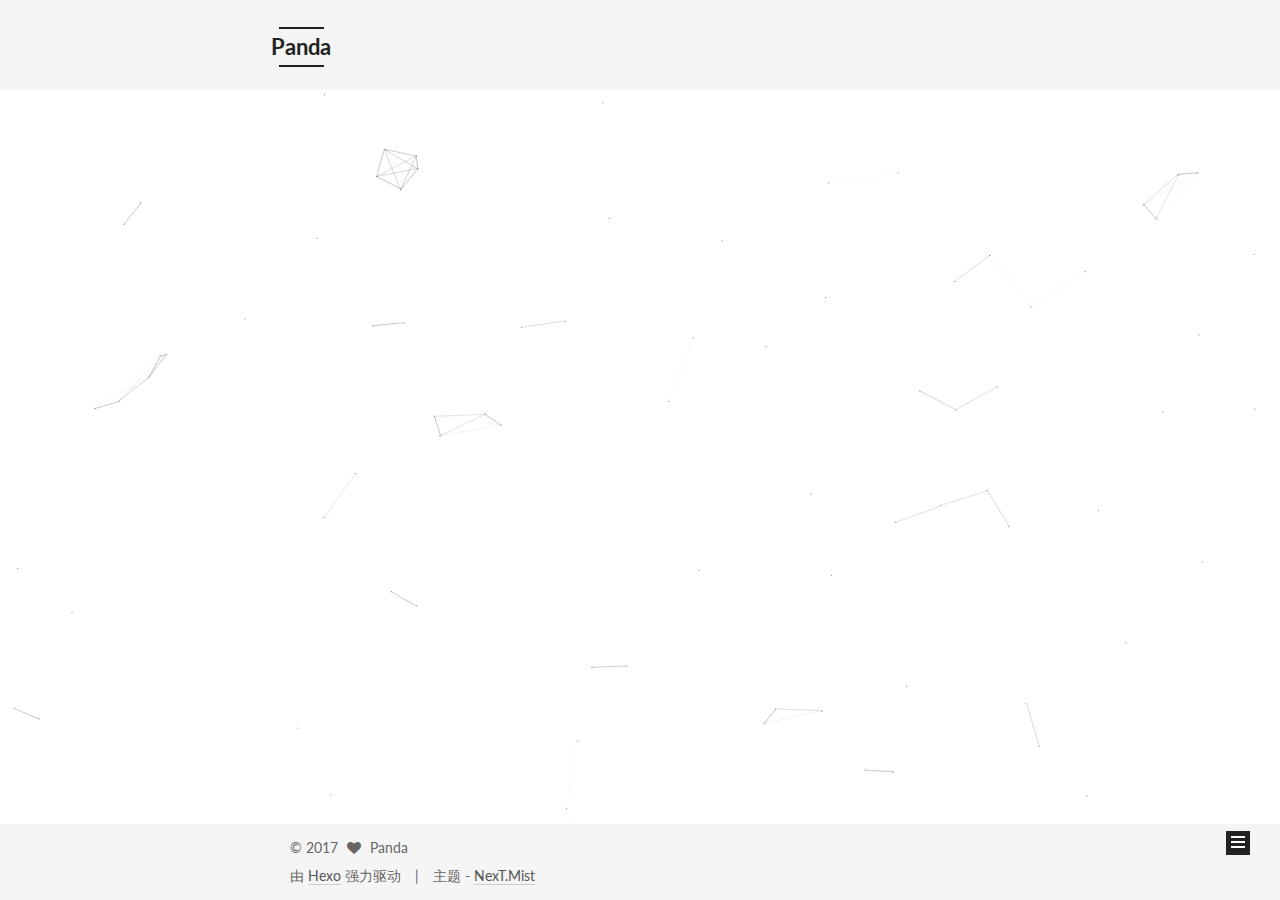
==== commit fe3afa7c: "Site updated: 2017-06-07 19:41:07" ====
--- a/index.html
+++ b/index.html
@@ -235,16 +235,6 @@
               <i class="menu-item-icon fa fa-fw fa-tags"></i> <br />
             
             标签
-          </a>
-        </li>
-      
-        
-        <li class="menu-item menu-item-message">
-          <a href="/message" rel="section">
-            
-              <i class="menu-item-icon fa fa-fw fa-external-link"></i> <br />
-            
-            留言
           </a>
         </li>
       
--- a/css/main.css
+++ b/css/main.css
@@ -1677,7 +1677,7 @@
   width: 4px;
   height: 4px;
   border-radius: 50%;
-  background: #08a1d2;
+  background: #6604ff;
 }
 .links-of-blogroll {
   font-size: 13px;
